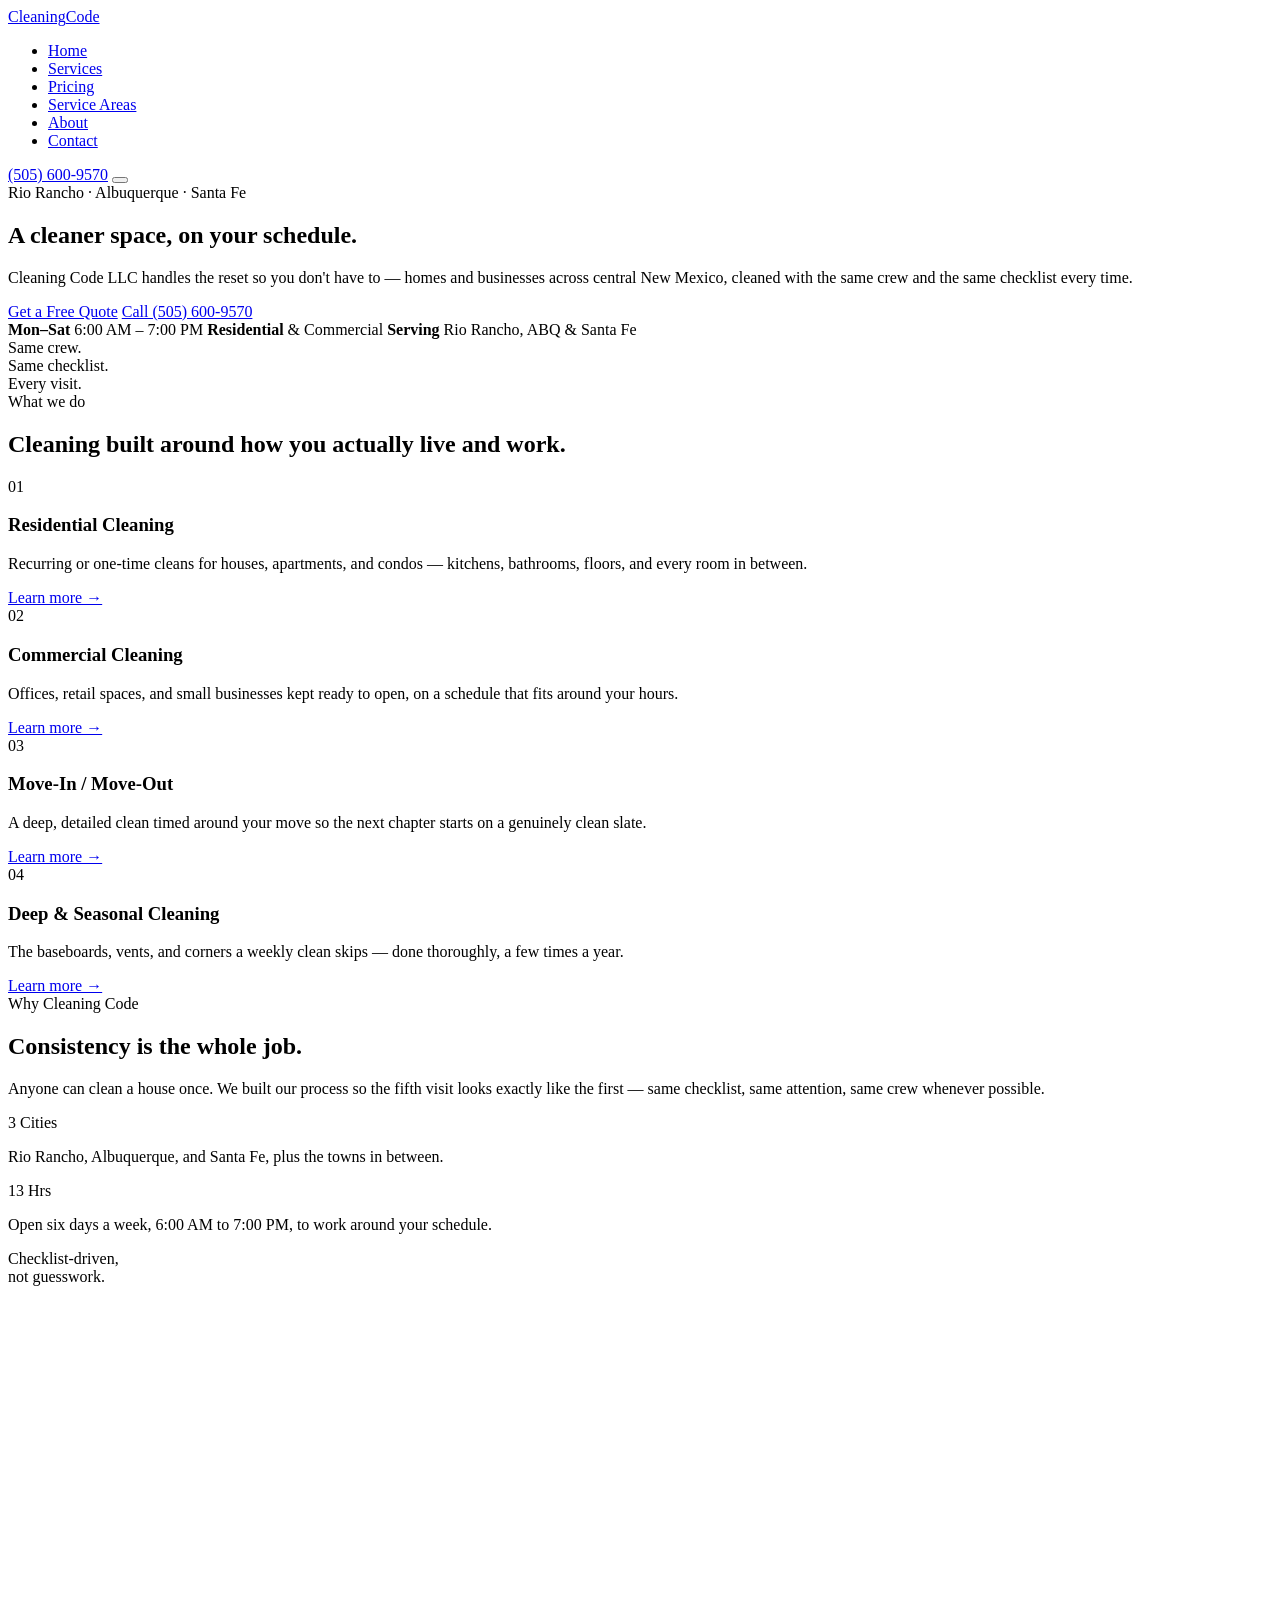
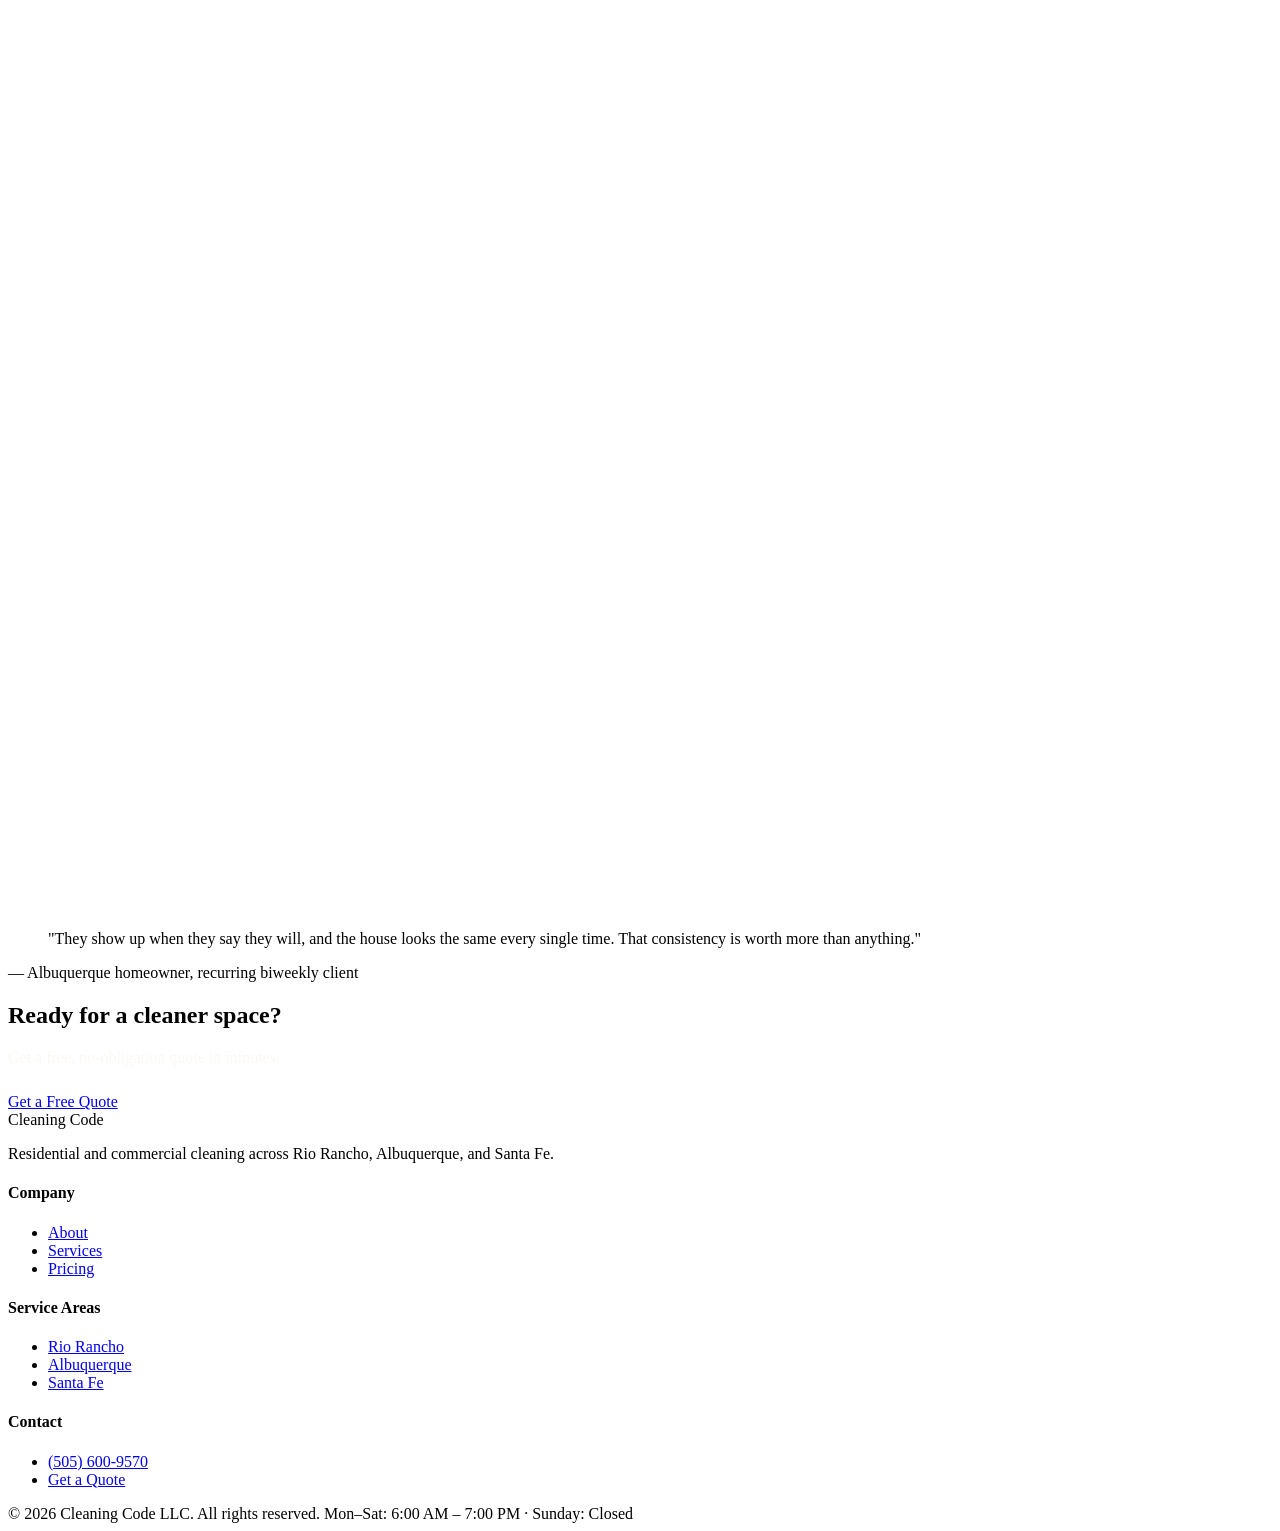
==== index.html @ 36433389 "Add files via upload" ====
<!DOCTYPE html>
<html lang="en">
<head>
<meta charset="UTF-8">
<meta name="viewport" content="width=device-width, initial-scale=1.0">
<title>Cleaning Code LLC | Residential & Commercial Cleaning in Rio Rancho, Albuquerque & Santa Fe</title>
<meta name="description" content="Reliable residential and commercial cleaning serving Rio Rancho, Albuquerque, Santa Fe and surrounding areas. Call (505) 600-9570.">
<link rel="preconnect" href="https://fonts.googleapis.com">
<link href="https://fonts.googleapis.com/css2?family=Fraunces:wght@400;500;600&family=Inter:wght@400;500;600;700&display=swap" rel="stylesheet">
<link rel="stylesheet" href="css/style.css">
</head>
<body>

<header class="site-header">
  <div class="container">
    <a href="index.html" class="wordmark">Cleaning<span>Code</span></a>
    <nav class="main-nav">
      <ul>
        <li><a href="index.html" class="active">Home</a></li>
        <li><a href="services.html">Services</a></li>
        <li><a href="pricing.html">Pricing</a></li>
        <li><a href="service-areas.html">Service Areas</a></li>
        <li><a href="about.html">About</a></li>
        <li><a href="contact.html">Contact</a></li>
      </ul>
    </nav>
    <a href="tel:+15056009570" class="header-phone">(505) 600-9570</a>
    <button class="nav-toggle" aria-label="Menu"><span></span><span></span><span></span></button>
  </div>
</header>

<section class="hero">
  <div class="container">
    <div>
      <div class="hero-eyebrow">Rio Rancho &middot; Albuquerque &middot; Santa Fe</div>
      <h1>A cleaner space, on your schedule.</h1>
      <p class="hero-lede">Cleaning Code LLC handles the reset so you don't have to &mdash; homes and businesses across central New Mexico, cleaned with the same crew and the same checklist every time.</p>
      <div class="hero-actions">
        <a href="contact.html" class="btn btn-primary">Get a Free Quote</a>
        <a href="tel:+15056009570" class="btn btn-outline">Call (505) 600-9570</a>
      </div>
      <div class="hero-trust">
        <span><strong>Mon&ndash;Sat</strong> 6:00 AM &ndash; 7:00 PM</span>
        <span><strong>Residential</strong> &amp; Commercial</span>
        <span><strong>Serving</strong> Rio Rancho, ABQ &amp; Santa Fe</span>
      </div>
    </div>
    <div class="sweep-art">
      <div class="sweep-label">Same crew.<br>Same checklist.<br>Every visit.</div>
    </div>
  </div>
</section>

<section class="section">
  <div class="container">
    <div class="section-head">
      <div class="section-eyebrow">What we do</div>
      <h2>Cleaning built around how you actually live and work.</h2>
    </div>
    <div class="service-ledger">
      <div class="service-row">
        <span class="num">01</span>
        <div>
          <h3>Residential Cleaning</h3>
          <p>Recurring or one-time cleans for houses, apartments, and condos &mdash; kitchens, bathrooms, floors, and every room in between.</p>
        </div>
        <a href="services.html" class="row-link">Learn more &rarr;</a>
      </div>
      <div class="service-row">
        <span class="num">02</span>
        <div>
          <h3>Commercial Cleaning</h3>
          <p>Offices, retail spaces, and small businesses kept ready to open, on a schedule that fits around your hours.</p>
        </div>
        <a href="services.html" class="row-link">Learn more &rarr;</a>
      </div>
      <div class="service-row">
        <span class="num">03</span>
        <div>
          <h3>Move-In / Move-Out</h3>
          <p>A deep, detailed clean timed around your move so the next chapter starts on a genuinely clean slate.</p>
        </div>
        <a href="services.html" class="row-link">Learn more &rarr;</a>
      </div>
      <div class="service-row">
        <span class="num">04</span>
        <div>
          <h3>Deep &amp; Seasonal Cleaning</h3>
          <p>The baseboards, vents, and corners a weekly clean skips &mdash; done thoroughly, a few times a year.</p>
        </div>
        <a href="services.html" class="row-link">Learn more &rarr;</a>
      </div>
    </div>
  </div>
</section>

<section class="section section-dim">
  <div class="container split">
    <div>
      <div class="section-eyebrow">Why Cleaning Code</div>
      <h2>Consistency is the whole job.</h2>
      <p>Anyone can clean a house once. We built our process so the fifth visit looks exactly like the first &mdash; same checklist, same attention, same crew whenever possible.</p>
      <div class="stat-list">
        <div class="stat-block">
          <span class="stat-num">3 Cities</span>
          <p>Rio Rancho, Albuquerque, and Santa Fe, plus the towns in between.</p>
        </div>
        <div class="stat-block">
          <span class="stat-num">13 Hrs</span>
          <p>Open six days a week, 6:00 AM to 7:00 PM, to work around your schedule.</p>
        </div>
      </div>
    </div>
    <div class="sweep-art" style="aspect-ratio: 1/1;">
      <div class="sweep-label">Checklist-driven,<br>not guesswork.</div>
    </div>
  </div>
</section>

<section class="section">
  <div class="container">
    <blockquote class="quote-block">
      "They show up when they say they will, and the house looks the same every single time. That consistency is worth more than anything."
    </blockquote>
    <p class="quote-attr">&mdash; Albuquerque homeowner, recurring biweekly client</p>
  </div>
</section>

<section class="cta-band">
  <div class="container">
    <h2>Ready for a cleaner space?</h2>
    <p style="color: rgba(250,247,241,0.85); margin: 0 auto 26px;">Get a free, no-obligation quote in minutes.</p>
    <a href="contact.html" class="btn btn-primary">Get a Free Quote</a>
  </div>
</section>

<footer class="site-footer">
  <div class="container">
    <div class="footer-grid">
      <div>
        <span class="footer-wordmark">Cleaning Code</span>
        <p class="footer-tag">Residential and commercial cleaning across Rio Rancho, Albuquerque, and Santa Fe.</p>
      </div>
      <div>
        <h4>Company</h4>
        <ul>
          <li><a href="about.html">About</a></li>
          <li><a href="services.html">Services</a></li>
          <li><a href="pricing.html">Pricing</a></li>
        </ul>
      </div>
      <div>
        <h4>Service Areas</h4>
        <ul>
          <li><a href="service-areas.html">Rio Rancho</a></li>
          <li><a href="service-areas.html">Albuquerque</a></li>
          <li><a href="service-areas.html">Santa Fe</a></li>
        </ul>
      </div>
      <div>
        <h4>Contact</h4>
        <ul>
          <li><a href="tel:+15056009570">(505) 600-9570</a></li>
          <li><a href="contact.html">Get a Quote</a></li>
        </ul>
      </div>
    </div>
    <div class="footer-bottom">
      <span>&copy; 2026 Cleaning Code LLC. All rights reserved.</span>
      <span>Mon&ndash;Sat: 6:00 AM &ndash; 7:00 PM &middot; Sunday: Closed</span>
    </div>
  </div>
</footer>

</body>
</html>
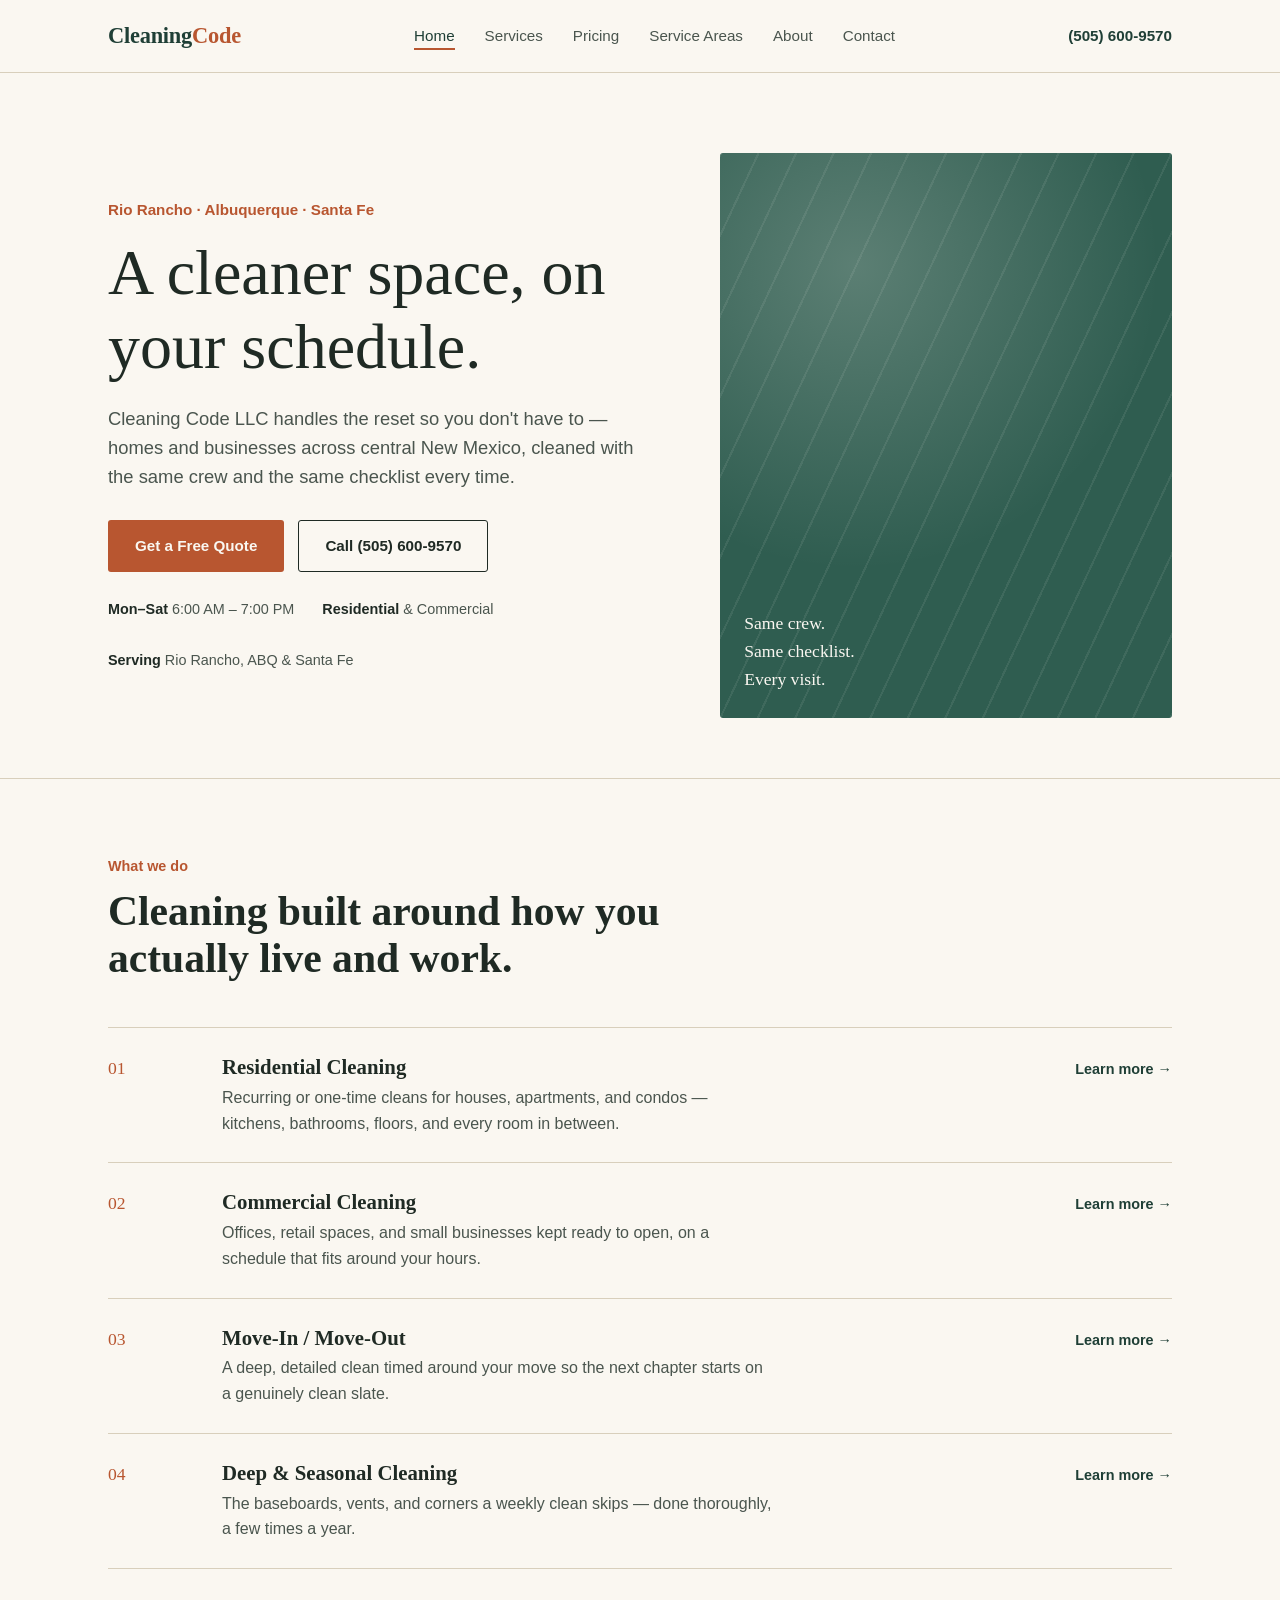
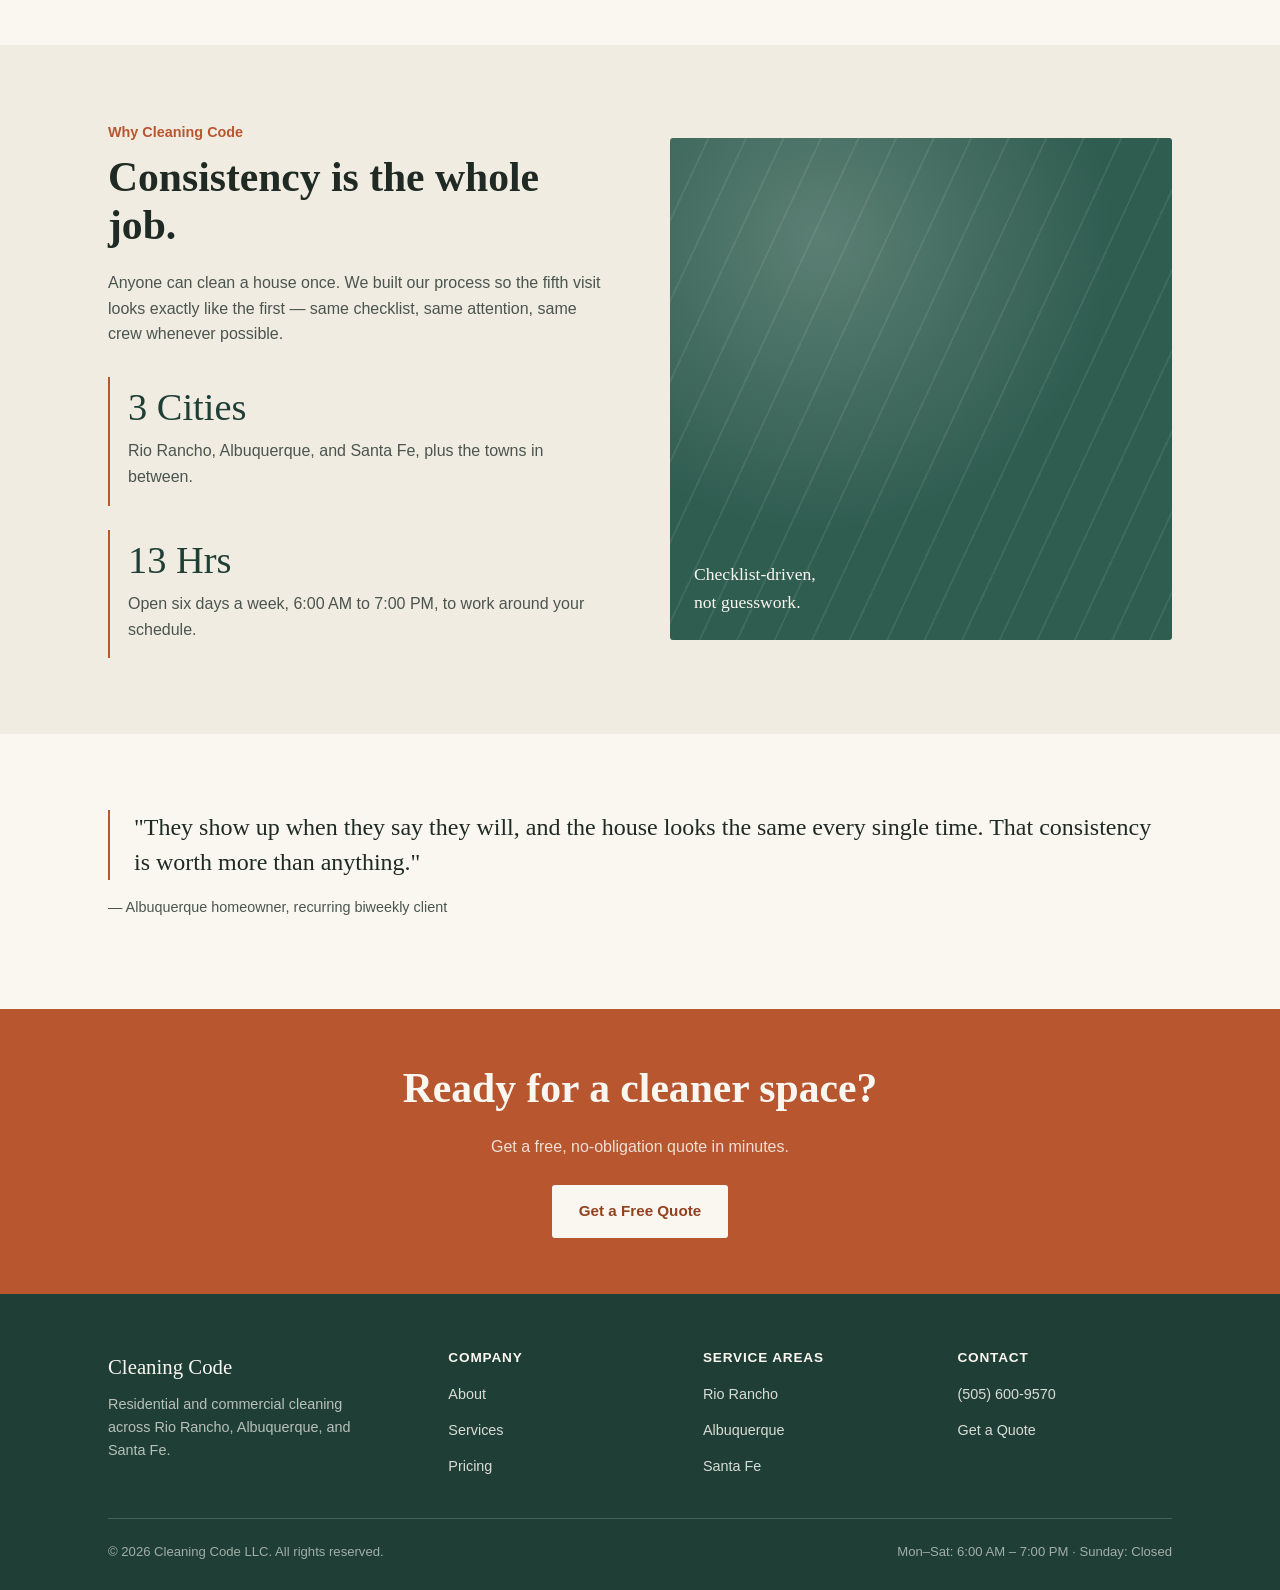
==== commit e812b730: "Update index.html" ====
--- a/index.html
+++ b/index.html
@@ -7,7 +7,7 @@
 <meta name="description" content="Reliable residential and commercial cleaning serving Rio Rancho, Albuquerque, Santa Fe and surrounding areas. Call (505) 600-9570.">
 <link rel="preconnect" href="https://fonts.googleapis.com">
 <link href="https://fonts.googleapis.com/css2?family=Fraunces:wght@400;500;600&family=Inter:wght@400;500;600;700&display=swap" rel="stylesheet">
-<link rel="stylesheet" href="css/style.css">
+ <link rel="stylesheet" href="style.css">
 </head>
 <body>
 
--- a/style.css
+++ b/style.css
@@ -0,0 +1,436 @@
+/* ============================================
+   Cleaning Code LLC — Design System
+   Palette drawn from the high-desert Southwest:
+   juniper green, adobe clay, warm paper, dry sand.
+   ============================================ */
+
+:root {
+  --paper: #FAF7F1;
+  --paper-dim: #F1ECE1;
+  --ink: #1F2A24;
+  --ink-soft: #4A554E;
+  --pine: #2F5D50;
+  --pine-dark: #1F3F36;
+  --pine-light: #4A7C6C;
+  --clay: #B85630;
+  --clay-dark: #93411F;
+  --sand: #EFE7D8;
+  --line: #D8CFBC;
+
+  --font-display: 'Fraunces', Georgia, serif;
+  --font-body: 'Inter', -apple-system, BlinkMacSystemFont, sans-serif;
+
+  --container: 1120px;
+  --radius: 3px;
+}
+
+* { box-sizing: border-box; }
+
+html { scroll-behavior: smooth; }
+
+body {
+  margin: 0;
+  font-family: var(--font-body);
+  color: var(--ink);
+  background: var(--paper);
+  line-height: 1.6;
+  -webkit-font-smoothing: antialiased;
+}
+
+img { max-width: 100%; display: block; }
+
+a { color: inherit; }
+
+h1, h2, h3, h4 {
+  font-family: var(--font-display);
+  font-weight: 600;
+  line-height: 1.15;
+  margin: 0 0 0.5em;
+  color: var(--ink);
+}
+
+h1 { font-size: clamp(2.4rem, 5vw, 4rem); font-weight: 500; }
+h2 { font-size: clamp(1.8rem, 3.4vw, 2.6rem); }
+h3 { font-size: 1.3rem; }
+
+p { margin: 0 0 1em; max-width: 62ch; color: var(--ink-soft); }
+
+.container {
+  max-width: var(--container);
+  margin: 0 auto;
+  padding: 0 28px;
+}
+
+/* ---------- Buttons ---------- */
+.btn {
+  display: inline-flex;
+  align-items: center;
+  gap: 8px;
+  padding: 13px 26px;
+  border-radius: var(--radius);
+  font-family: var(--font-body);
+  font-weight: 600;
+  font-size: 0.95rem;
+  text-decoration: none;
+  border: 1.5px solid transparent;
+  cursor: pointer;
+  transition: transform 0.15s ease, background 0.15s ease;
+}
+.btn-primary { background: var(--clay); color: var(--paper); }
+.btn-primary:hover { background: var(--clay-dark); }
+.btn-outline { background: transparent; border-color: var(--ink); color: var(--ink); }
+.btn-outline:hover { background: var(--ink); color: var(--paper); }
+.btn-outline-light { background: transparent; border-color: var(--paper); color: var(--paper); }
+.btn-outline-light:hover { background: var(--paper); color: var(--pine-dark); }
+
+/* ---------- Header / Nav ---------- */
+.site-header {
+  border-bottom: 1px solid var(--line);
+  background: var(--paper);
+  position: sticky;
+  top: 0;
+  z-index: 50;
+}
+.site-header .container {
+  display: flex;
+  align-items: center;
+  justify-content: space-between;
+  padding-top: 18px;
+  padding-bottom: 18px;
+}
+.wordmark {
+  font-family: var(--font-display);
+  font-size: 1.4rem;
+  font-weight: 600;
+  text-decoration: none;
+  color: var(--pine-dark);
+  letter-spacing: -0.01em;
+}
+.wordmark span { color: var(--clay); }
+
+.main-nav ul {
+  list-style: none;
+  display: flex;
+  gap: 30px;
+  margin: 0;
+  padding: 0;
+}
+.main-nav a {
+  text-decoration: none;
+  font-size: 0.95rem;
+  color: var(--ink-soft);
+  padding-bottom: 4px;
+  border-bottom: 2px solid transparent;
+}
+.main-nav a:hover,
+.main-nav a.active {
+  color: var(--pine-dark);
+  border-bottom-color: var(--clay);
+}
+.header-phone {
+  font-weight: 600;
+  font-size: 0.95rem;
+  color: var(--pine-dark);
+  text-decoration: none;
+  white-space: nowrap;
+}
+
+.nav-toggle {
+  display: none;
+  background: none;
+  border: none;
+  cursor: pointer;
+  padding: 6px;
+}
+.nav-toggle span {
+  display: block;
+  width: 24px;
+  height: 2px;
+  background: var(--ink);
+  margin: 5px 0;
+}
+
+/* ---------- Hero ---------- */
+.hero {
+  padding: 80px 0 60px;
+  border-bottom: 1px solid var(--line);
+}
+.hero .container {
+  display: grid;
+  grid-template-columns: 1.1fr 0.9fr;
+  gap: 60px;
+  align-items: center;
+}
+.hero-eyebrow {
+  color: var(--clay);
+  font-weight: 600;
+  font-size: 0.95rem;
+  margin-bottom: 14px;
+}
+.hero h1 { margin-bottom: 20px; }
+.hero-lede { font-size: 1.15rem; margin-bottom: 28px; }
+.hero-actions { display: flex; gap: 14px; flex-wrap: wrap; margin-bottom: 26px; }
+.hero-trust {
+  display: flex;
+  gap: 28px;
+  flex-wrap: wrap;
+  font-size: 0.9rem;
+  color: var(--ink-soft);
+}
+.hero-trust strong { color: var(--ink); }
+
+/* Abstract "clean sweep" visual — no photography needed */
+.sweep-art {
+  position: relative;
+  aspect-ratio: 4 / 5;
+  background: var(--pine);
+  border-radius: var(--radius);
+  overflow: hidden;
+}
+.sweep-art::before,
+.sweep-art::after {
+  content: "";
+  position: absolute;
+  inset: 0;
+}
+.sweep-art::before {
+  background: repeating-linear-gradient(
+    115deg,
+    rgba(250, 247, 241, 0.08) 0px,
+    rgba(250, 247, 241, 0.08) 2px,
+    transparent 2px,
+    transparent 34px
+  );
+}
+.sweep-art::after {
+  background: radial-gradient(circle at 30% 20%, rgba(250,247,241,0.22), transparent 55%);
+}
+.sweep-art .sweep-label {
+  position: absolute;
+  bottom: 24px;
+  left: 24px;
+  right: 24px;
+  color: var(--paper);
+  font-family: var(--font-display);
+  font-size: 1.1rem;
+}
+
+/* ---------- Section basics ---------- */
+.section { padding: 76px 0; }
+.section-dim { background: var(--paper-dim); }
+.section-pine { background: var(--pine-dark); color: var(--paper); }
+.section-pine h2, .section-pine h3 { color: var(--paper); }
+.section-pine p { color: rgba(250, 247, 241, 0.82); }
+
+.section-head { max-width: 640px; margin-bottom: 44px; }
+.section-eyebrow {
+  color: var(--clay);
+  font-weight: 600;
+  font-size: 0.9rem;
+  margin-bottom: 10px;
+}
+
+/* ---------- Service list (not a card grid — a stacked ledger) ---------- */
+.service-ledger { border-top: 1px solid var(--line); }
+.service-row {
+  display: grid;
+  grid-template-columns: 90px 1fr auto;
+  gap: 24px;
+  align-items: baseline;
+  padding: 26px 0;
+  border-bottom: 1px solid var(--line);
+}
+.service-row .num {
+  font-family: var(--font-display);
+  font-size: 1.1rem;
+  color: var(--clay);
+}
+.service-row h3 { margin-bottom: 6px; }
+.service-row p { margin: 0; }
+.service-row .row-link {
+  font-size: 0.9rem;
+  font-weight: 600;
+  color: var(--pine-dark);
+  text-decoration: none;
+  white-space: nowrap;
+}
+.service-row .row-link:hover { text-decoration: underline; }
+
+/* ---------- Two column feature ---------- */
+.split {
+  display: grid;
+  grid-template-columns: 1fr 1fr;
+  gap: 60px;
+  align-items: center;
+}
+.split-reverse .split { direction: rtl; }
+.split-reverse .split > * { direction: ltr; }
+
+.stat-block { border-left: 2px solid var(--clay); padding-left: 18px; }
+.stat-num {
+  font-family: var(--font-display);
+  font-size: 2.4rem;
+  display: block;
+  color: var(--pine-dark);
+}
+.stat-list { display: grid; gap: 24px; margin-top: 30px; }
+
+/* ---------- Service areas ---------- */
+.area-list {
+  display: grid;
+  grid-template-columns: repeat(auto-fit, minmax(220px, 1fr));
+  gap: 0;
+  border-top: 1px solid var(--line);
+  border-left: 1px solid var(--line);
+}
+.area-item {
+  padding: 22px 24px;
+  border-right: 1px solid var(--line);
+  border-bottom: 1px solid var(--line);
+}
+.area-item h3 { margin-bottom: 4px; font-size: 1.1rem; }
+.area-item p { font-size: 0.9rem; margin: 0; }
+
+/* ---------- Testimonial strip ---------- */
+.quote-block {
+  font-family: var(--font-display);
+  font-size: 1.5rem;
+  line-height: 1.45;
+  color: var(--ink);
+  border-left: 2px solid var(--clay);
+  padding-left: 24px;
+  margin: 0;
+}
+.quote-attr {
+  margin-top: 16px;
+  font-family: var(--font-body);
+  font-size: 0.9rem;
+  color: var(--ink-soft);
+}
+
+/* ---------- Pricing table ---------- */
+.pricing-table { width: 100%; border-collapse: collapse; margin-top: 10px; }
+.pricing-table th, .pricing-table td {
+  text-align: left;
+  padding: 16px 18px;
+  border-bottom: 1px solid var(--line);
+}
+.pricing-table th {
+  font-family: var(--font-display);
+  font-weight: 600;
+  font-size: 1rem;
+  color: var(--pine-dark);
+  border-bottom: 2px solid var(--ink);
+}
+.pricing-table td:last-child, .pricing-table th:last-child { text-align: right; white-space: nowrap; }
+.pricing-note { font-size: 0.9rem; color: var(--ink-soft); margin-top: 16px; }
+
+/* ---------- Form ---------- */
+.contact-form { display: grid; gap: 18px; max-width: 520px; }
+.form-row { display: grid; gap: 6px; }
+.form-row label { font-size: 0.9rem; font-weight: 600; color: var(--ink); }
+.form-row input,
+.form-row select,
+.form-row textarea {
+  font-family: var(--font-body);
+  font-size: 1rem;
+  padding: 12px 14px;
+  border: 1.5px solid var(--line);
+  border-radius: var(--radius);
+  background: var(--paper);
+  color: var(--ink);
+}
+.form-row input:focus,
+.form-row select:focus,
+.form-row textarea:focus {
+  outline: none;
+  border-color: var(--pine);
+}
+.form-two { display: grid; grid-template-columns: 1fr 1fr; gap: 18px; }
+
+.info-card {
+  background: var(--sand);
+  border-radius: var(--radius);
+  padding: 32px;
+}
+.info-card h3 { margin-bottom: 18px; }
+.info-line { display: flex; gap: 10px; margin-bottom: 14px; font-size: 0.95rem; }
+.info-line strong { min-width: 88px; display: inline-block; color: var(--pine-dark); }
+
+/* ---------- CTA band ---------- */
+.cta-band {
+  background: var(--clay);
+  color: var(--paper);
+  padding: 56px 0;
+  text-align: center;
+}
+.cta-band h2 { color: var(--paper); }
+.cta-band .btn-primary { background: var(--paper); color: var(--clay-dark); }
+.cta-band .btn-primary:hover { background: var(--sand); }
+
+/* ---------- Footer ---------- */
+.site-footer {
+  background: var(--pine-dark);
+  color: rgba(250, 247, 241, 0.85);
+  padding: 56px 0 28px;
+}
+.footer-grid {
+  display: grid;
+  grid-template-columns: 1.4fr 1fr 1fr 1fr;
+  gap: 40px;
+  margin-bottom: 40px;
+}
+.footer-grid h4 {
+  color: var(--paper);
+  font-family: var(--font-body);
+  font-size: 0.85rem;
+  text-transform: uppercase;
+  letter-spacing: 0.06em;
+  margin-bottom: 16px;
+}
+.footer-grid ul { list-style: none; margin: 0; padding: 0; display: grid; gap: 10px; }
+.footer-grid a { text-decoration: none; color: rgba(250, 247, 241, 0.85); font-size: 0.9rem; }
+.footer-grid a:hover { color: var(--paper); text-decoration: underline; }
+.footer-wordmark { color: var(--paper); font-family: var(--font-display); font-size: 1.3rem; margin-bottom: 10px; display: block; }
+.footer-tag { font-size: 0.9rem; max-width: 32ch; color: rgba(250, 247, 241, 0.7); }
+.footer-bottom {
+  border-top: 1px solid rgba(250, 247, 241, 0.18);
+  padding-top: 22px;
+  font-size: 0.82rem;
+  color: rgba(250, 247, 241, 0.6);
+  display: flex;
+  justify-content: space-between;
+  flex-wrap: wrap;
+  gap: 10px;
+}
+
+/* ---------- Page header (interior pages) ---------- */
+.page-header {
+  padding: 56px 0 44px;
+  border-bottom: 1px solid var(--line);
+}
+.page-header .section-eyebrow { margin-bottom: 12px; }
+.page-header p { font-size: 1.05rem; }
+
+/* ---------- Responsive ---------- */
+@media (max-width: 860px) {
+  .main-nav, .header-phone { display: none; }
+  .nav-toggle { display: block; }
+  .hero .container { grid-template-columns: 1fr; }
+  .sweep-art { order: -1; aspect-ratio: 16/9; }
+  .split { grid-template-columns: 1fr; }
+  .footer-grid { grid-template-columns: 1fr 1fr; }
+  .form-two { grid-template-columns: 1fr; }
+  .service-row { grid-template-columns: 50px 1fr; }
+  .service-row .row-link { grid-column: 2; }
+}
+
+@media (prefers-reduced-motion: reduce) {
+  html { scroll-behavior: auto; }
+  * { transition: none !important; }
+}
+
+:focus-visible {
+  outline: 2px solid var(--pine);
+  outline-offset: 2px;
+}
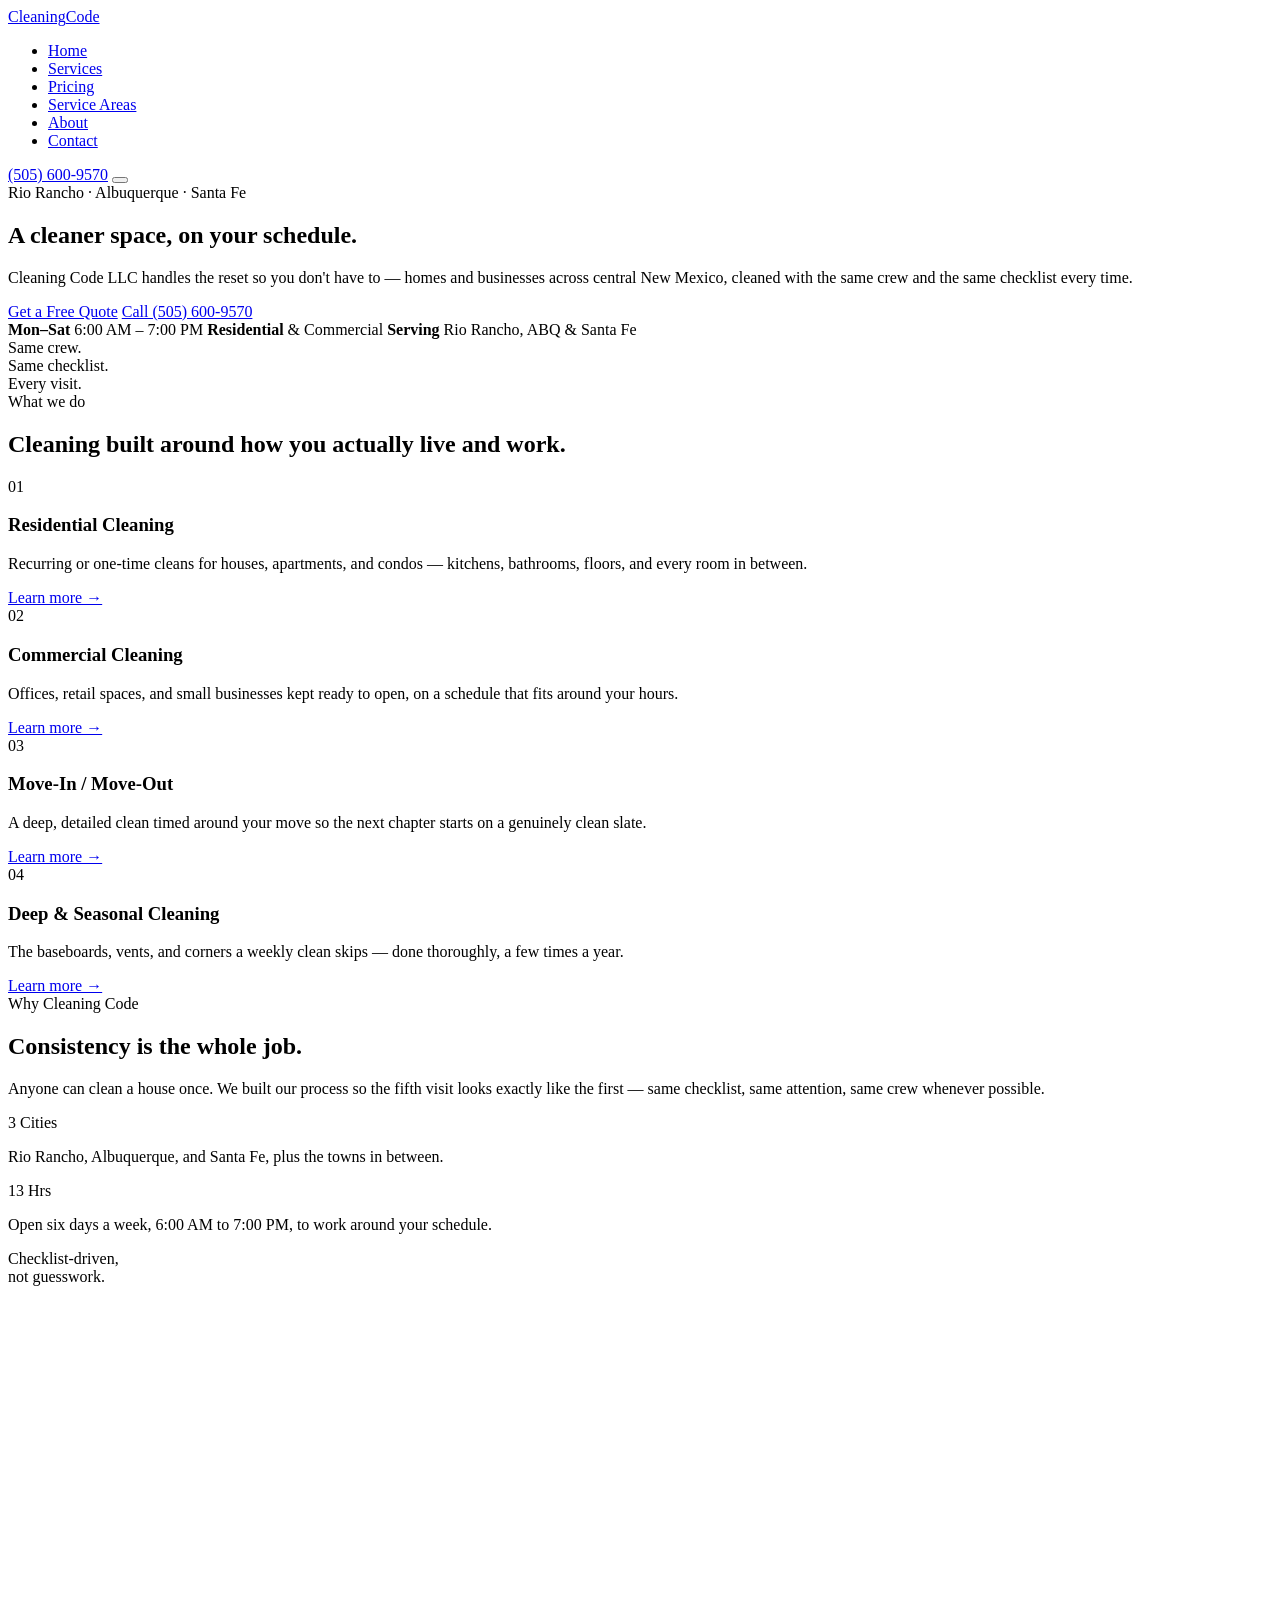
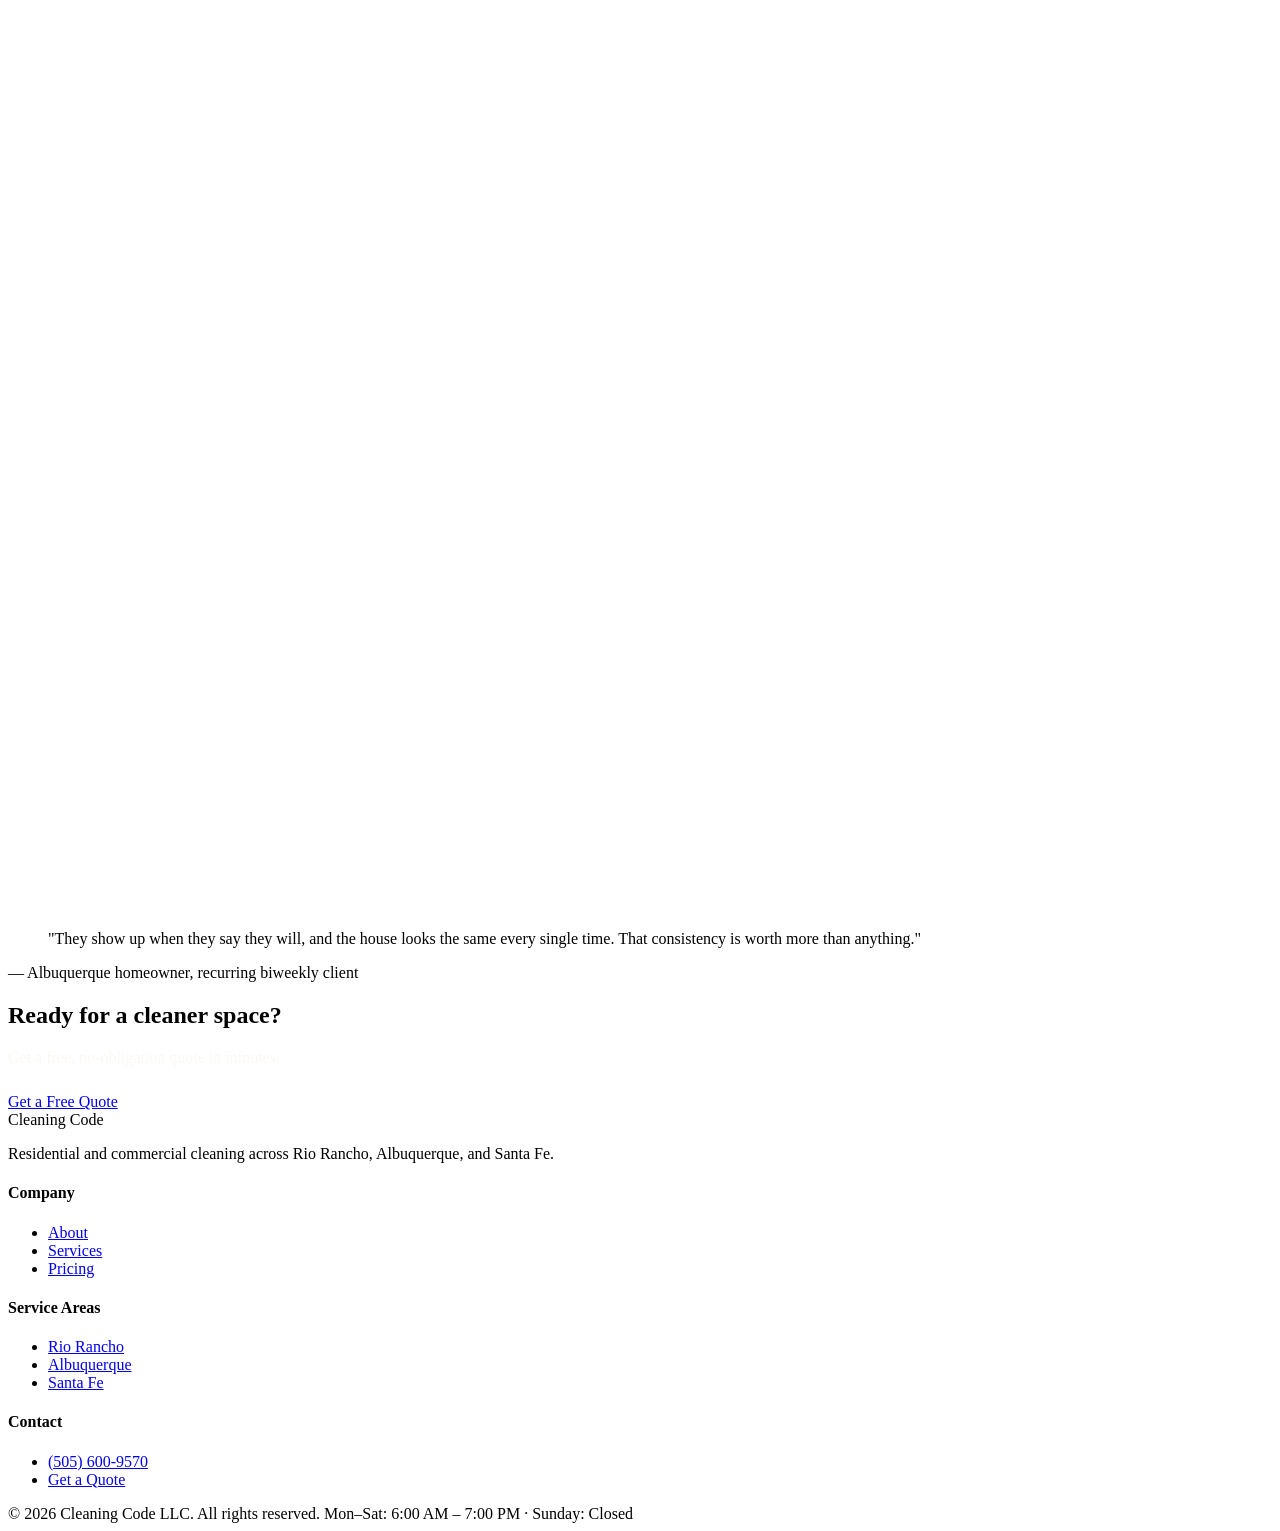
==== commit 1487a951: "Update index.html" ====
--- a/index.html
+++ b/index.html
@@ -7,7 +7,7 @@
 <meta name="description" content="Reliable residential and commercial cleaning serving Rio Rancho, Albuquerque, Santa Fe and surrounding areas. Call (505) 600-9570.">
 <link rel="preconnect" href="https://fonts.googleapis.com">
 <link href="https://fonts.googleapis.com/css2?family=Fraunces:wght@400;500;600&family=Inter:wght@400;500;600;700&display=swap" rel="stylesheet">
- <link rel="stylesheet" href="style.css">
+<link rel="stylesheet" href="css/style.css">
 </head>
 <body>
 
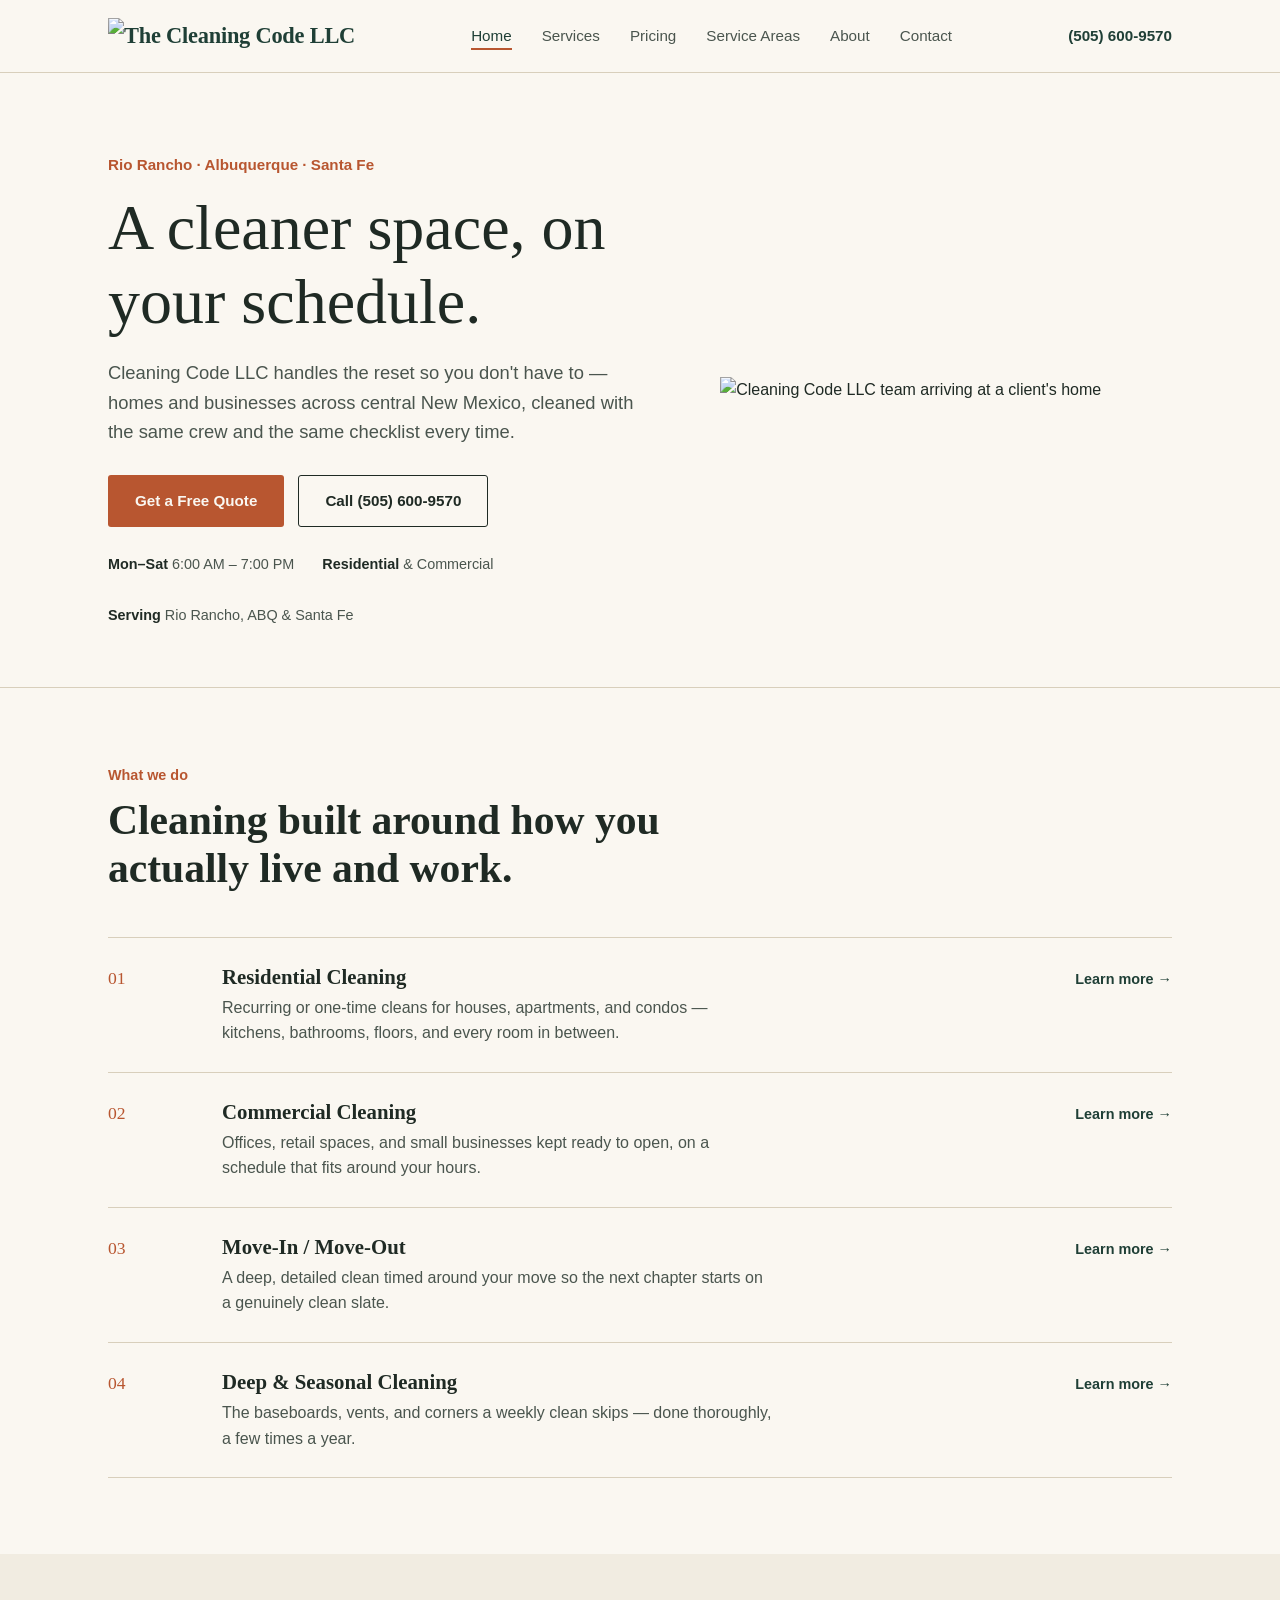
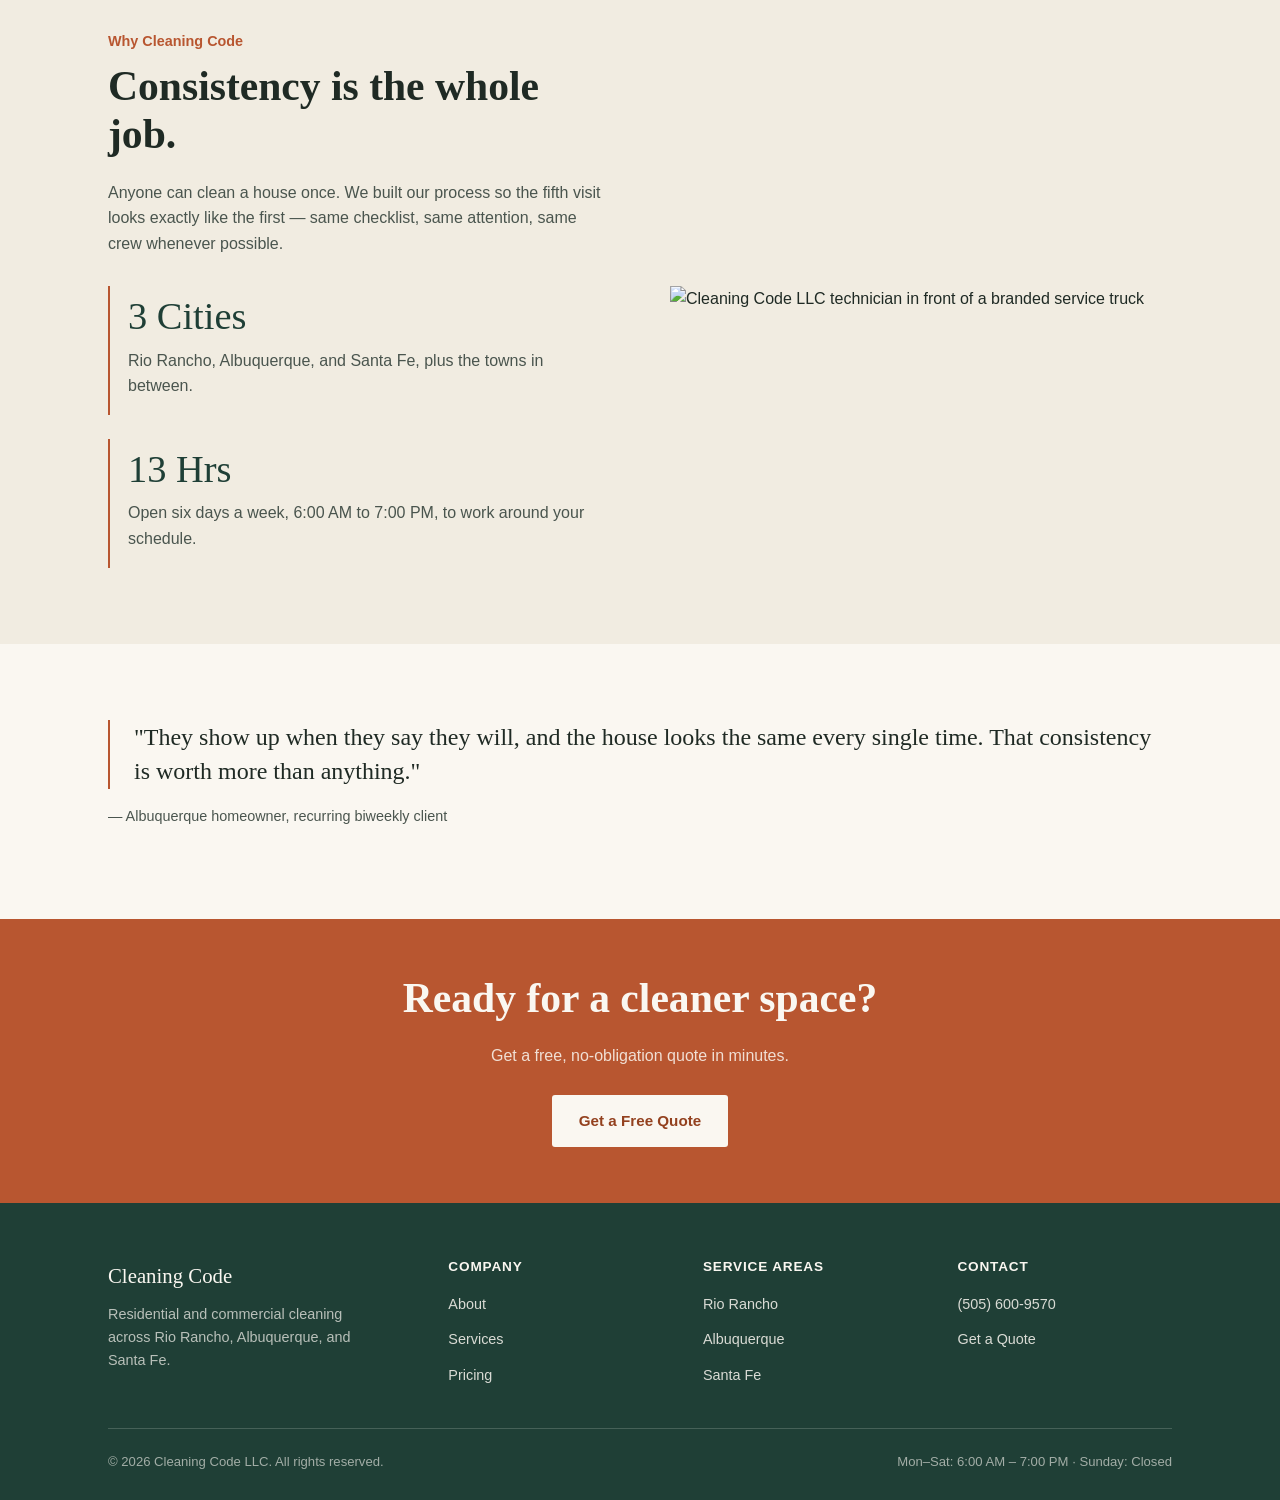
==== commit bef066ca: "Add files via upload" ====
--- a/index.html
+++ b/index.html
@@ -8,12 +8,13 @@
 <link rel="preconnect" href="https://fonts.googleapis.com">
 <link href="https://fonts.googleapis.com/css2?family=Fraunces:wght@400;500;600&family=Inter:wght@400;500;600;700&display=swap" rel="stylesheet">
 <link rel="stylesheet" href="css/style.css">
+<link rel="icon" href="images/logo.jpeg">
 </head>
 <body>
 
 <header class="site-header">
   <div class="container">
-    <a href="index.html" class="wordmark">Cleaning<span>Code</span></a>
+    <a href="index.html" class="wordmark"><img src="images/logo.jpeg" alt="The Cleaning Code LLC"></a>
     <nav class="main-nav">
       <ul>
         <li><a href="index.html" class="active">Home</a></li>
@@ -45,8 +46,8 @@
         <span><strong>Serving</strong> Rio Rancho, ABQ &amp; Santa Fe</span>
       </div>
     </div>
-    <div class="sweep-art">
-      <div class="sweep-label">Same crew.<br>Same checklist.<br>Every visit.</div>
+    <div class="photo-frame">
+      <img src="images/hero-team.png" alt="Cleaning Code LLC team arriving at a client's home">
     </div>
   </div>
 </section>
@@ -111,8 +112,8 @@
         </div>
       </div>
     </div>
-    <div class="sweep-art" style="aspect-ratio: 1/1;">
-      <div class="sweep-label">Checklist-driven,<br>not guesswork.</div>
+    <div class="photo-frame square">
+      <img src="images/about-technician.png" alt="Cleaning Code LLC technician in front of a branded service truck">
     </div>
   </div>
 </section>
--- a/css/style.css
+++ b/css/style.css
@@ -0,0 +1,436 @@
+/* ============================================
+   Cleaning Code LLC — Design System
+   Palette drawn from the high-desert Southwest:
+   juniper green, adobe clay, warm paper, dry sand.
+   ============================================ */
+
+:root {
+  --paper: #FAF7F1;
+  --paper-dim: #F1ECE1;
+  --ink: #1F2A24;
+  --ink-soft: #4A554E;
+  --pine: #2F5D50;
+  --pine-dark: #1F3F36;
+  --pine-light: #4A7C6C;
+  --clay: #B85630;
+  --clay-dark: #93411F;
+  --sand: #EFE7D8;
+  --line: #D8CFBC;
+
+  --font-display: 'Fraunces', Georgia, serif;
+  --font-body: 'Inter', -apple-system, BlinkMacSystemFont, sans-serif;
+
+  --container: 1120px;
+  --radius: 3px;
+}
+
+* { box-sizing: border-box; }
+
+html { scroll-behavior: smooth; }
+
+body {
+  margin: 0;
+  font-family: var(--font-body);
+  color: var(--ink);
+  background: var(--paper);
+  line-height: 1.6;
+  -webkit-font-smoothing: antialiased;
+}
+
+img { max-width: 100%; display: block; }
+
+a { color: inherit; }
+
+h1, h2, h3, h4 {
+  font-family: var(--font-display);
+  font-weight: 600;
+  line-height: 1.15;
+  margin: 0 0 0.5em;
+  color: var(--ink);
+}
+
+h1 { font-size: clamp(2.4rem, 5vw, 4rem); font-weight: 500; }
+h2 { font-size: clamp(1.8rem, 3.4vw, 2.6rem); }
+h3 { font-size: 1.3rem; }
+
+p { margin: 0 0 1em; max-width: 62ch; color: var(--ink-soft); }
+
+.container {
+  max-width: var(--container);
+  margin: 0 auto;
+  padding: 0 28px;
+}
+
+/* ---------- Buttons ---------- */
+.btn {
+  display: inline-flex;
+  align-items: center;
+  gap: 8px;
+  padding: 13px 26px;
+  border-radius: var(--radius);
+  font-family: var(--font-body);
+  font-weight: 600;
+  font-size: 0.95rem;
+  text-decoration: none;
+  border: 1.5px solid transparent;
+  cursor: pointer;
+  transition: transform 0.15s ease, background 0.15s ease;
+}
+.btn-primary { background: var(--clay); color: var(--paper); }
+.btn-primary:hover { background: var(--clay-dark); }
+.btn-outline { background: transparent; border-color: var(--ink); color: var(--ink); }
+.btn-outline:hover { background: var(--ink); color: var(--paper); }
+.btn-outline-light { background: transparent; border-color: var(--paper); color: var(--paper); }
+.btn-outline-light:hover { background: var(--paper); color: var(--pine-dark); }
+
+/* ---------- Header / Nav ---------- */
+.site-header {
+  border-bottom: 1px solid var(--line);
+  background: var(--paper);
+  position: sticky;
+  top: 0;
+  z-index: 50;
+}
+.site-header .container {
+  display: flex;
+  align-items: center;
+  justify-content: space-between;
+  padding-top: 18px;
+  padding-bottom: 18px;
+}
+.wordmark {
+  font-family: var(--font-display);
+  font-size: 1.4rem;
+  font-weight: 600;
+  text-decoration: none;
+  color: var(--pine-dark);
+  letter-spacing: -0.01em;
+}
+.wordmark span { color: var(--clay); }
+
+.main-nav ul {
+  list-style: none;
+  display: flex;
+  gap: 30px;
+  margin: 0;
+  padding: 0;
+}
+.main-nav a {
+  text-decoration: none;
+  font-size: 0.95rem;
+  color: var(--ink-soft);
+  padding-bottom: 4px;
+  border-bottom: 2px solid transparent;
+}
+.main-nav a:hover,
+.main-nav a.active {
+  color: var(--pine-dark);
+  border-bottom-color: var(--clay);
+}
+.header-phone {
+  font-weight: 600;
+  font-size: 0.95rem;
+  color: var(--pine-dark);
+  text-decoration: none;
+  white-space: nowrap;
+}
+
+.nav-toggle {
+  display: none;
+  background: none;
+  border: none;
+  cursor: pointer;
+  padding: 6px;
+}
+.nav-toggle span {
+  display: block;
+  width: 24px;
+  height: 2px;
+  background: var(--ink);
+  margin: 5px 0;
+}
+
+/* ---------- Hero ---------- */
+.hero {
+  padding: 80px 0 60px;
+  border-bottom: 1px solid var(--line);
+}
+.hero .container {
+  display: grid;
+  grid-template-columns: 1.1fr 0.9fr;
+  gap: 60px;
+  align-items: center;
+}
+.hero-eyebrow {
+  color: var(--clay);
+  font-weight: 600;
+  font-size: 0.95rem;
+  margin-bottom: 14px;
+}
+.hero h1 { margin-bottom: 20px; }
+.hero-lede { font-size: 1.15rem; margin-bottom: 28px; }
+.hero-actions { display: flex; gap: 14px; flex-wrap: wrap; margin-bottom: 26px; }
+.hero-trust {
+  display: flex;
+  gap: 28px;
+  flex-wrap: wrap;
+  font-size: 0.9rem;
+  color: var(--ink-soft);
+}
+.hero-trust strong { color: var(--ink); }
+
+/* Abstract "clean sweep" visual — no photography needed */
+.sweep-art {
+  position: relative;
+  aspect-ratio: 4 / 5;
+  background: var(--pine);
+  border-radius: var(--radius);
+  overflow: hidden;
+}
+.sweep-art::before,
+.sweep-art::after {
+  content: "";
+  position: absolute;
+  inset: 0;
+}
+.sweep-art::before {
+  background: repeating-linear-gradient(
+    115deg,
+    rgba(250, 247, 241, 0.08) 0px,
+    rgba(250, 247, 241, 0.08) 2px,
+    transparent 2px,
+    transparent 34px
+  );
+}
+.sweep-art::after {
+  background: radial-gradient(circle at 30% 20%, rgba(250,247,241,0.22), transparent 55%);
+}
+.sweep-art .sweep-label {
+  position: absolute;
+  bottom: 24px;
+  left: 24px;
+  right: 24px;
+  color: var(--paper);
+  font-family: var(--font-display);
+  font-size: 1.1rem;
+}
+
+/* ---------- Section basics ---------- */
+.section { padding: 76px 0; }
+.section-dim { background: var(--paper-dim); }
+.section-pine { background: var(--pine-dark); color: var(--paper); }
+.section-pine h2, .section-pine h3 { color: var(--paper); }
+.section-pine p { color: rgba(250, 247, 241, 0.82); }
+
+.section-head { max-width: 640px; margin-bottom: 44px; }
+.section-eyebrow {
+  color: var(--clay);
+  font-weight: 600;
+  font-size: 0.9rem;
+  margin-bottom: 10px;
+}
+
+/* ---------- Service list (not a card grid — a stacked ledger) ---------- */
+.service-ledger { border-top: 1px solid var(--line); }
+.service-row {
+  display: grid;
+  grid-template-columns: 90px 1fr auto;
+  gap: 24px;
+  align-items: baseline;
+  padding: 26px 0;
+  border-bottom: 1px solid var(--line);
+}
+.service-row .num {
+  font-family: var(--font-display);
+  font-size: 1.1rem;
+  color: var(--clay);
+}
+.service-row h3 { margin-bottom: 6px; }
+.service-row p { margin: 0; }
+.service-row .row-link {
+  font-size: 0.9rem;
+  font-weight: 600;
+  color: var(--pine-dark);
+  text-decoration: none;
+  white-space: nowrap;
+}
+.service-row .row-link:hover { text-decoration: underline; }
+
+/* ---------- Two column feature ---------- */
+.split {
+  display: grid;
+  grid-template-columns: 1fr 1fr;
+  gap: 60px;
+  align-items: center;
+}
+.split-reverse .split { direction: rtl; }
+.split-reverse .split > * { direction: ltr; }
+
+.stat-block { border-left: 2px solid var(--clay); padding-left: 18px; }
+.stat-num {
+  font-family: var(--font-display);
+  font-size: 2.4rem;
+  display: block;
+  color: var(--pine-dark);
+}
+.stat-list { display: grid; gap: 24px; margin-top: 30px; }
+
+/* ---------- Service areas ---------- */
+.area-list {
+  display: grid;
+  grid-template-columns: repeat(auto-fit, minmax(220px, 1fr));
+  gap: 0;
+  border-top: 1px solid var(--line);
+  border-left: 1px solid var(--line);
+}
+.area-item {
+  padding: 22px 24px;
+  border-right: 1px solid var(--line);
+  border-bottom: 1px solid var(--line);
+}
+.area-item h3 { margin-bottom: 4px; font-size: 1.1rem; }
+.area-item p { font-size: 0.9rem; margin: 0; }
+
+/* ---------- Testimonial strip ---------- */
+.quote-block {
+  font-family: var(--font-display);
+  font-size: 1.5rem;
+  line-height: 1.45;
+  color: var(--ink);
+  border-left: 2px solid var(--clay);
+  padding-left: 24px;
+  margin: 0;
+}
+.quote-attr {
+  margin-top: 16px;
+  font-family: var(--font-body);
+  font-size: 0.9rem;
+  color: var(--ink-soft);
+}
+
+/* ---------- Pricing table ---------- */
+.pricing-table { width: 100%; border-collapse: collapse; margin-top: 10px; }
+.pricing-table th, .pricing-table td {
+  text-align: left;
+  padding: 16px 18px;
+  border-bottom: 1px solid var(--line);
+}
+.pricing-table th {
+  font-family: var(--font-display);
+  font-weight: 600;
+  font-size: 1rem;
+  color: var(--pine-dark);
+  border-bottom: 2px solid var(--ink);
+}
+.pricing-table td:last-child, .pricing-table th:last-child { text-align: right; white-space: nowrap; }
+.pricing-note { font-size: 0.9rem; color: var(--ink-soft); margin-top: 16px; }
+
+/* ---------- Form ---------- */
+.contact-form { display: grid; gap: 18px; max-width: 520px; }
+.form-row { display: grid; gap: 6px; }
+.form-row label { font-size: 0.9rem; font-weight: 600; color: var(--ink); }
+.form-row input,
+.form-row select,
+.form-row textarea {
+  font-family: var(--font-body);
+  font-size: 1rem;
+  padding: 12px 14px;
+  border: 1.5px solid var(--line);
+  border-radius: var(--radius);
+  background: var(--paper);
+  color: var(--ink);
+}
+.form-row input:focus,
+.form-row select:focus,
+.form-row textarea:focus {
+  outline: none;
+  border-color: var(--pine);
+}
+.form-two { display: grid; grid-template-columns: 1fr 1fr; gap: 18px; }
+
+.info-card {
+  background: var(--sand);
+  border-radius: var(--radius);
+  padding: 32px;
+}
+.info-card h3 { margin-bottom: 18px; }
+.info-line { display: flex; gap: 10px; margin-bottom: 14px; font-size: 0.95rem; }
+.info-line strong { min-width: 88px; display: inline-block; color: var(--pine-dark); }
+
+/* ---------- CTA band ---------- */
+.cta-band {
+  background: var(--clay);
+  color: var(--paper);
+  padding: 56px 0;
+  text-align: center;
+}
+.cta-band h2 { color: var(--paper); }
+.cta-band .btn-primary { background: var(--paper); color: var(--clay-dark); }
+.cta-band .btn-primary:hover { background: var(--sand); }
+
+/* ---------- Footer ---------- */
+.site-footer {
+  background: var(--pine-dark);
+  color: rgba(250, 247, 241, 0.85);
+  padding: 56px 0 28px;
+}
+.footer-grid {
+  display: grid;
+  grid-template-columns: 1.4fr 1fr 1fr 1fr;
+  gap: 40px;
+  margin-bottom: 40px;
+}
+.footer-grid h4 {
+  color: var(--paper);
+  font-family: var(--font-body);
+  font-size: 0.85rem;
+  text-transform: uppercase;
+  letter-spacing: 0.06em;
+  margin-bottom: 16px;
+}
+.footer-grid ul { list-style: none; margin: 0; padding: 0; display: grid; gap: 10px; }
+.footer-grid a { text-decoration: none; color: rgba(250, 247, 241, 0.85); font-size: 0.9rem; }
+.footer-grid a:hover { color: var(--paper); text-decoration: underline; }
+.footer-wordmark { color: var(--paper); font-family: var(--font-display); font-size: 1.3rem; margin-bottom: 10px; display: block; }
+.footer-tag { font-size: 0.9rem; max-width: 32ch; color: rgba(250, 247, 241, 0.7); }
+.footer-bottom {
+  border-top: 1px solid rgba(250, 247, 241, 0.18);
+  padding-top: 22px;
+  font-size: 0.82rem;
+  color: rgba(250, 247, 241, 0.6);
+  display: flex;
+  justify-content: space-between;
+  flex-wrap: wrap;
+  gap: 10px;
+}
+
+/* ---------- Page header (interior pages) ---------- */
+.page-header {
+  padding: 56px 0 44px;
+  border-bottom: 1px solid var(--line);
+}
+.page-header .section-eyebrow { margin-bottom: 12px; }
+.page-header p { font-size: 1.05rem; }
+
+/* ---------- Responsive ---------- */
+@media (max-width: 860px) {
+  .main-nav, .header-phone { display: none; }
+  .nav-toggle { display: block; }
+  .hero .container { grid-template-columns: 1fr; }
+  .sweep-art { order: -1; aspect-ratio: 16/9; }
+  .split { grid-template-columns: 1fr; }
+  .footer-grid { grid-template-columns: 1fr 1fr; }
+  .form-two { grid-template-columns: 1fr; }
+  .service-row { grid-template-columns: 50px 1fr; }
+  .service-row .row-link { grid-column: 2; }
+}
+
+@media (prefers-reduced-motion: reduce) {
+  html { scroll-behavior: auto; }
+  * { transition: none !important; }
+}
+
+:focus-visible {
+  outline: 2px solid var(--pine);
+  outline-offset: 2px;
+}
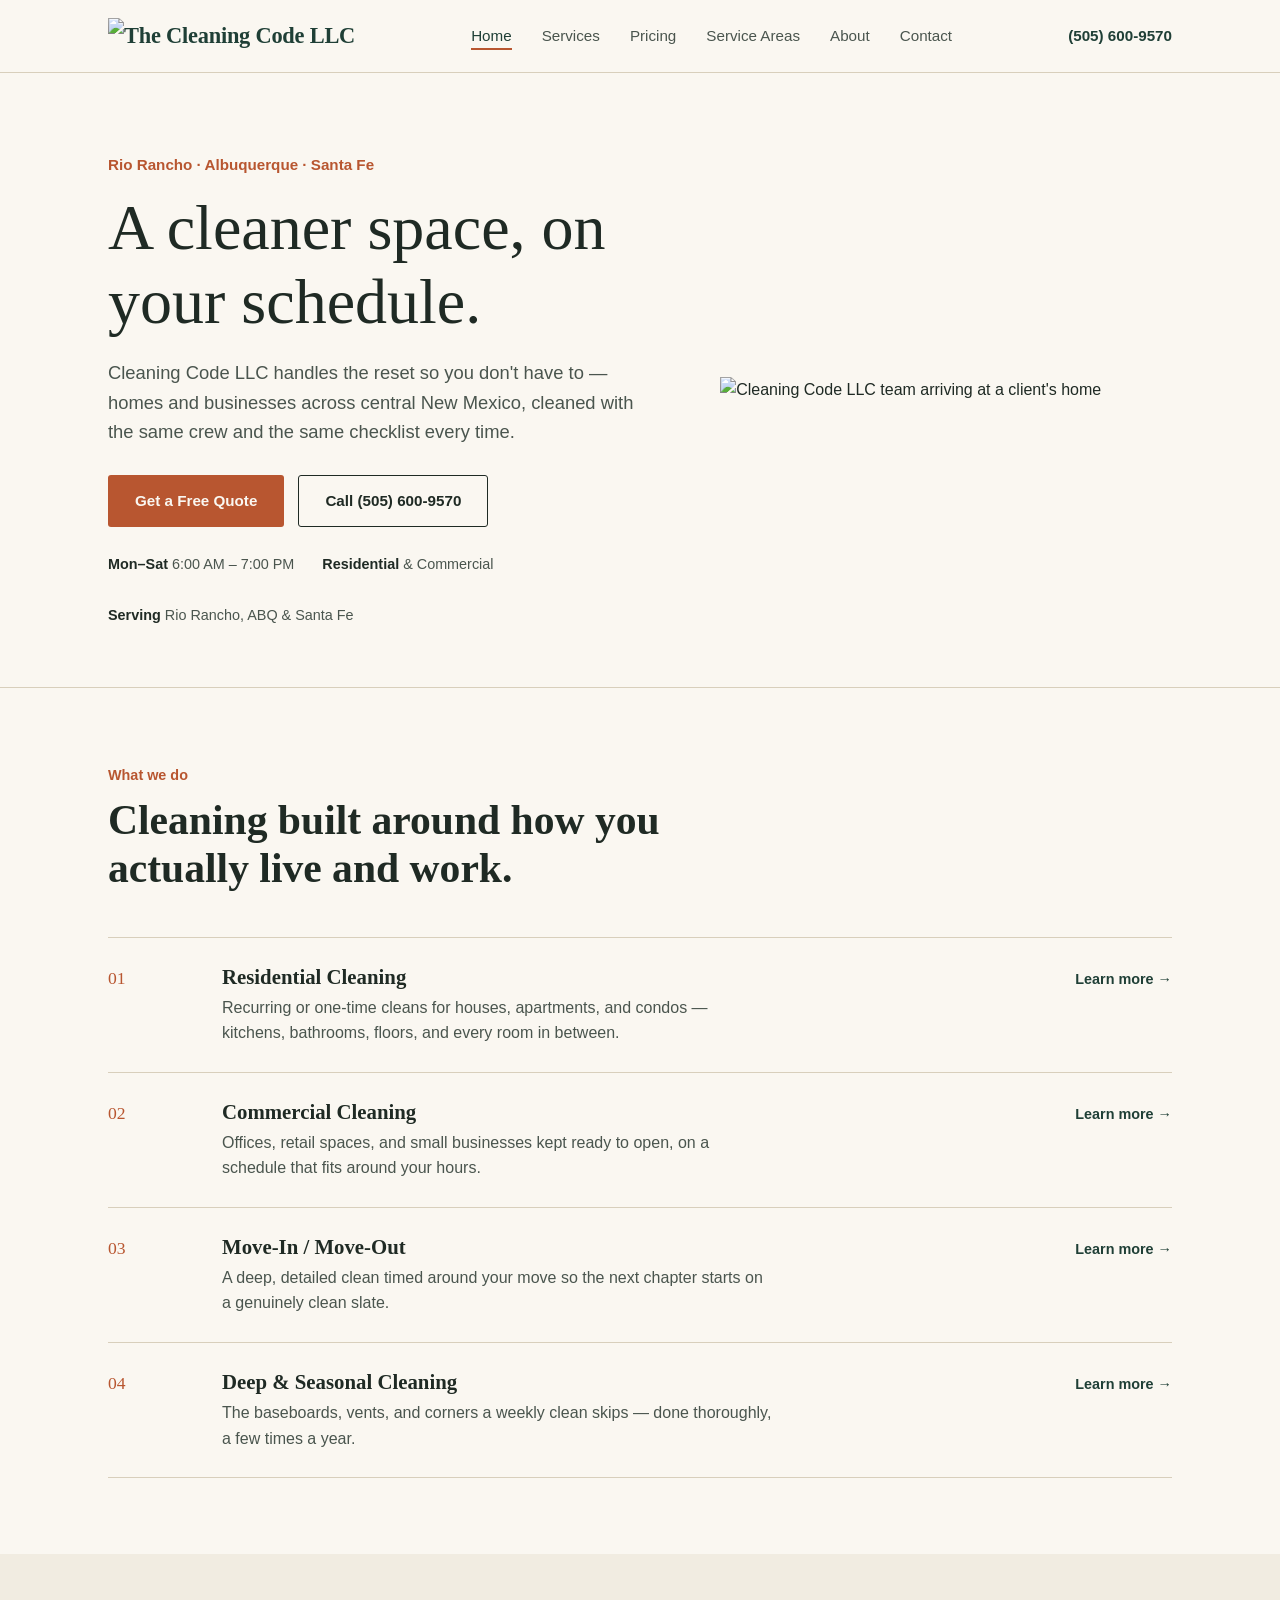
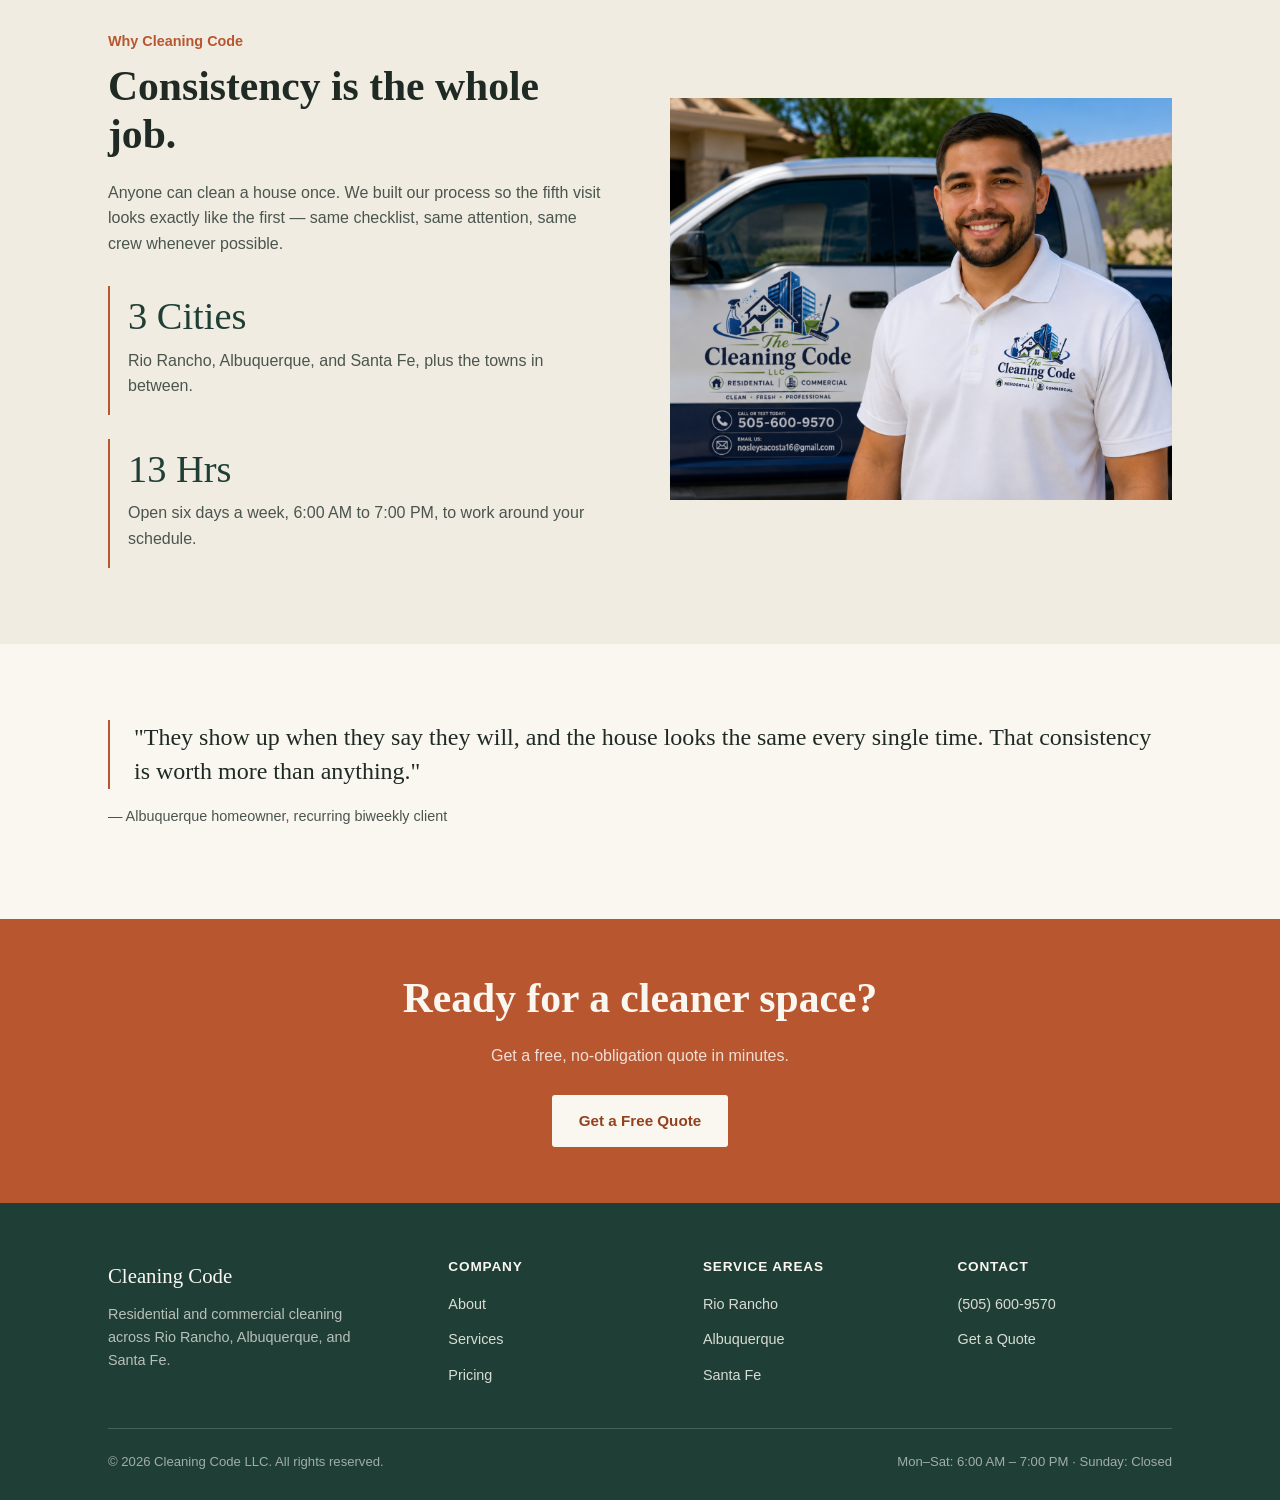
==== commit dfaf6f07: "Add files via upload" ====
--- a/index.html
+++ b/index.html
@@ -8,13 +8,13 @@
 <link rel="preconnect" href="https://fonts.googleapis.com">
 <link href="https://fonts.googleapis.com/css2?family=Fraunces:wght@400;500;600&family=Inter:wght@400;500;600;700&display=swap" rel="stylesheet">
 <link rel="stylesheet" href="css/style.css">
-<link rel="icon" href="images/logo.jpeg">
+<link rel="icon" href="images/logo-circle.png">
 </head>
 <body>
 
 <header class="site-header">
   <div class="container">
-    <a href="index.html" class="wordmark"><img src="images/logo.jpeg" alt="The Cleaning Code LLC"></a>
+    <a href="index.html" class="wordmark"><img src="images/logo-circle.png" alt="The Cleaning Code LLC"></a>
     <nav class="main-nav">
       <ul>
         <li><a href="index.html" class="active">Home</a></li>
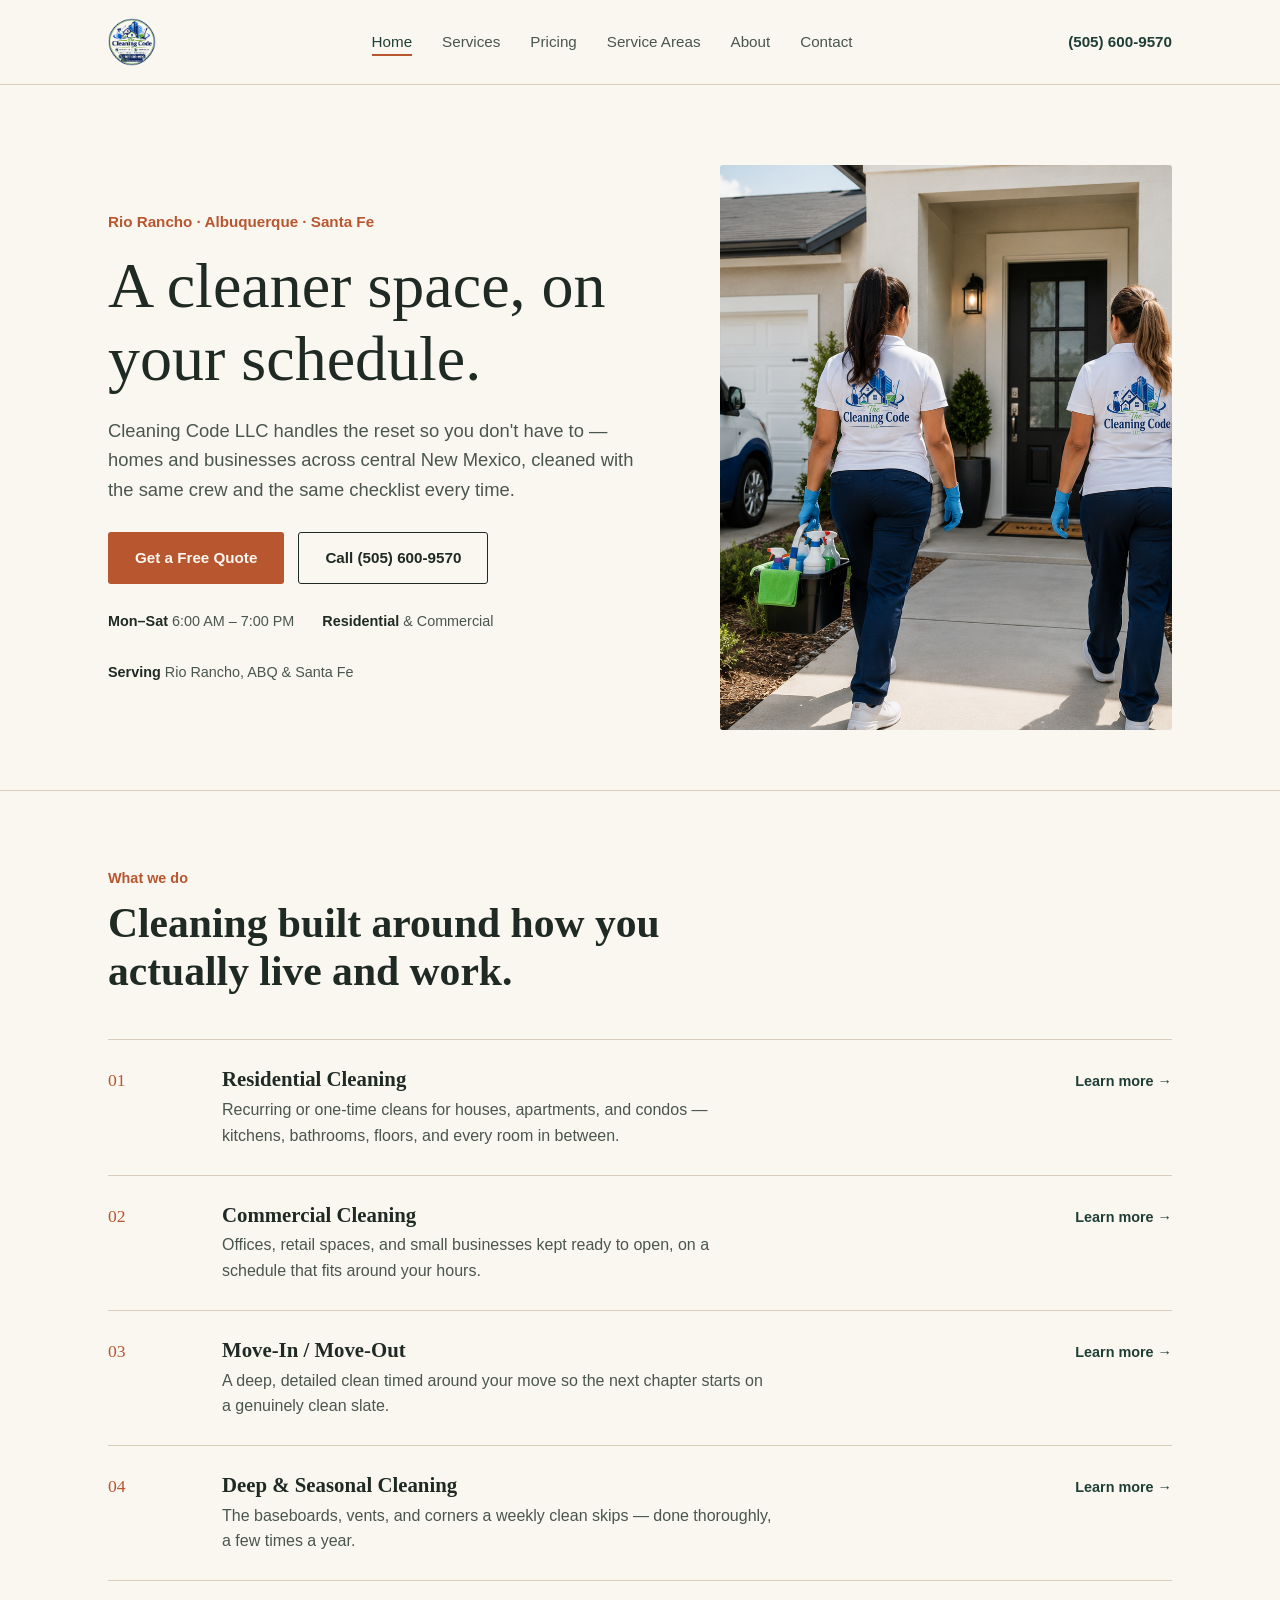
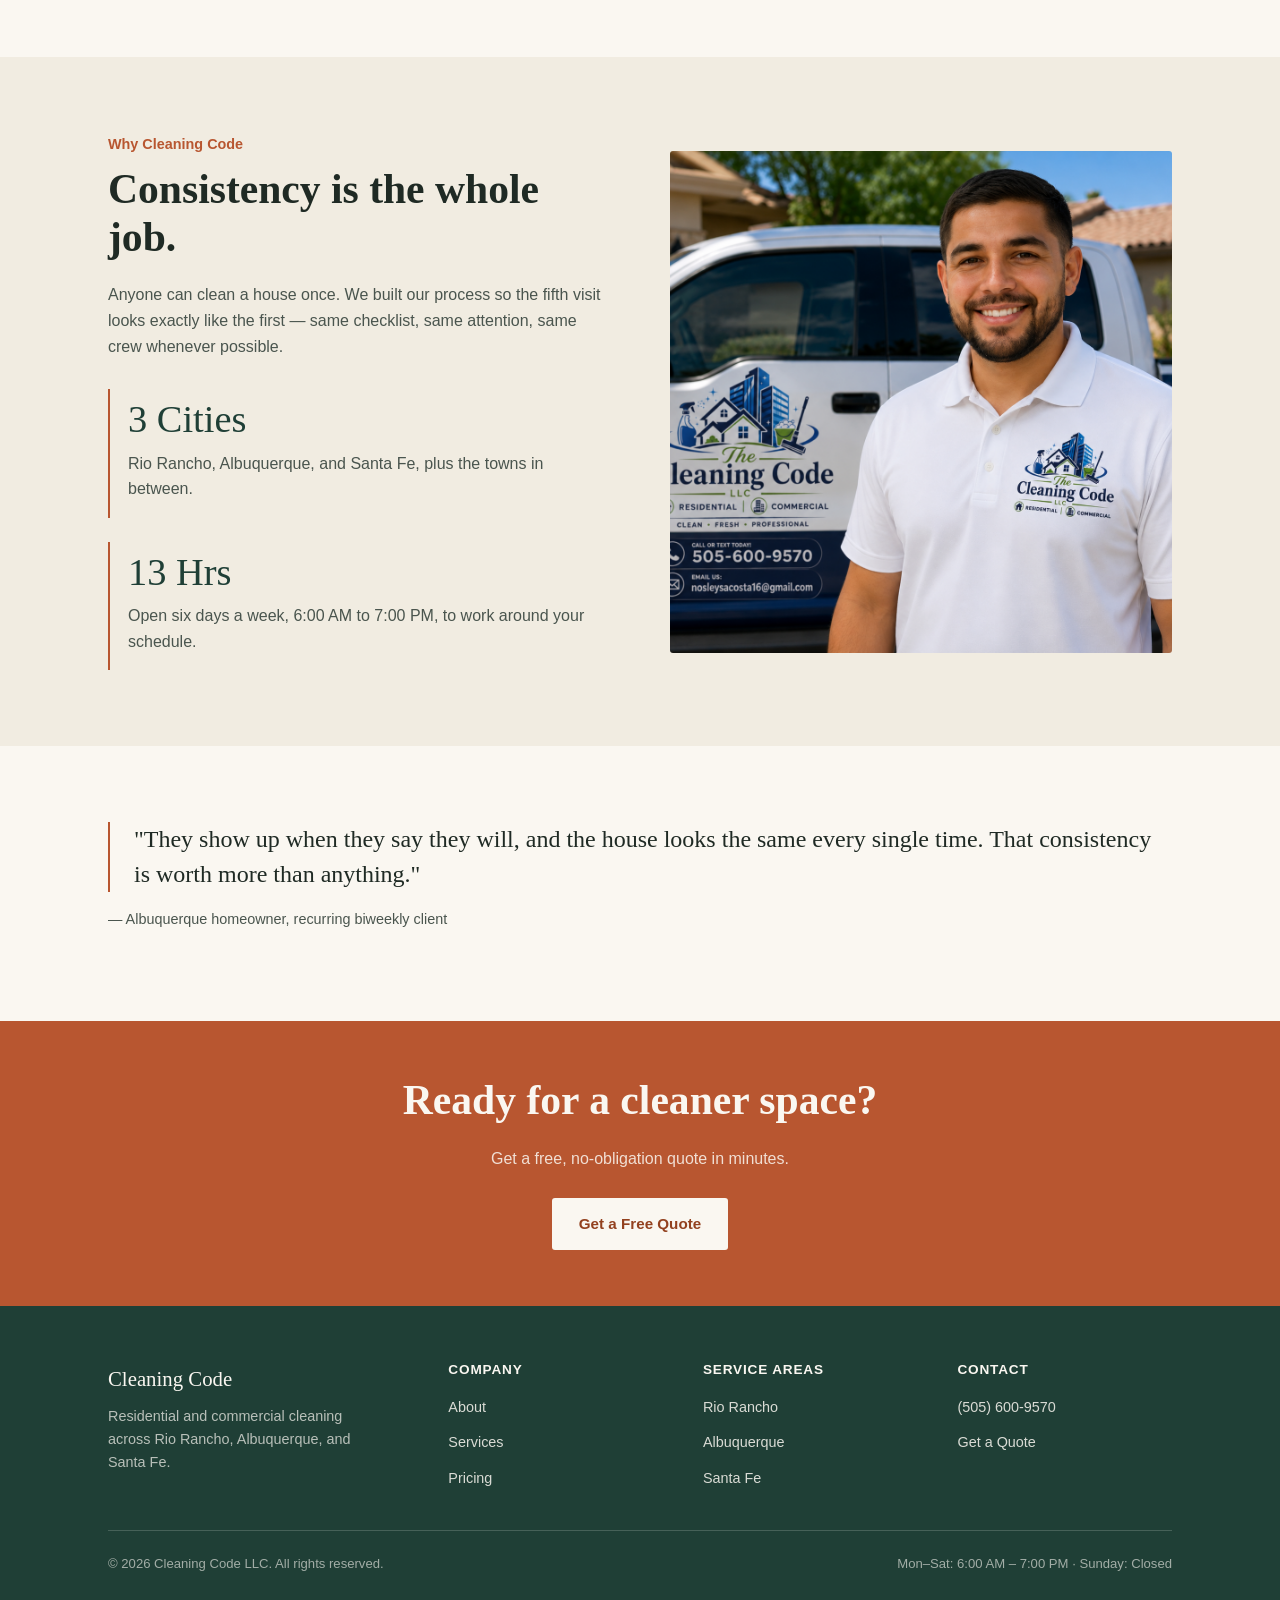
==== commit dcfef208: "Add files via upload" ====
--- a/index.html
+++ b/index.html
@@ -173,5 +173,6 @@
   </div>
 </footer>
 
+<script src="js/main.js"></script>
 </body>
 </html>
--- a/css/style.css
+++ b/css/style.css
@@ -105,8 +105,27 @@
   text-decoration: none;
   color: var(--pine-dark);
   letter-spacing: -0.01em;
+  display: flex;
+  align-items: center;
 }
 .wordmark span { color: var(--clay); }
+.wordmark img { height: 48px; width: auto; display: block; }
+
+/* Real photo frames — replaces the abstract sweep-art placeholder look */
+.photo-frame {
+  position: relative;
+  aspect-ratio: 4 / 5;
+  border-radius: var(--radius);
+  overflow: hidden;
+  background: var(--pine);
+}
+.photo-frame img {
+  width: 100%;
+  height: 100%;
+  object-fit: cover;
+  display: block;
+}
+.photo-frame.square { aspect-ratio: 1 / 1; }
 
 .main-nav ul {
   list-style: none;
@@ -414,8 +433,30 @@
 
 /* ---------- Responsive ---------- */
 @media (max-width: 860px) {
+  .site-header .container { position: relative; flex-wrap: wrap; }
   .main-nav, .header-phone { display: none; }
   .nav-toggle { display: block; }
+  .main-nav.nav-open {
+    display: block;
+    position: absolute;
+    top: 100%;
+    left: 0;
+    right: 0;
+    background: var(--paper);
+    border-bottom: 1px solid var(--line);
+    box-shadow: 0 8px 16px rgba(0,0,0,0.08);
+    z-index: 100;
+  }
+  .main-nav.nav-open ul {
+    flex-direction: column;
+    gap: 0;
+    padding: 8px 28px 20px;
+  }
+  .main-nav.nav-open a {
+    display: block;
+    padding: 12px 0;
+    border-bottom: 1px solid var(--line);
+  }
   .hero .container { grid-template-columns: 1fr; }
   .sweep-art { order: -1; aspect-ratio: 16/9; }
   .split { grid-template-columns: 1fr; }
